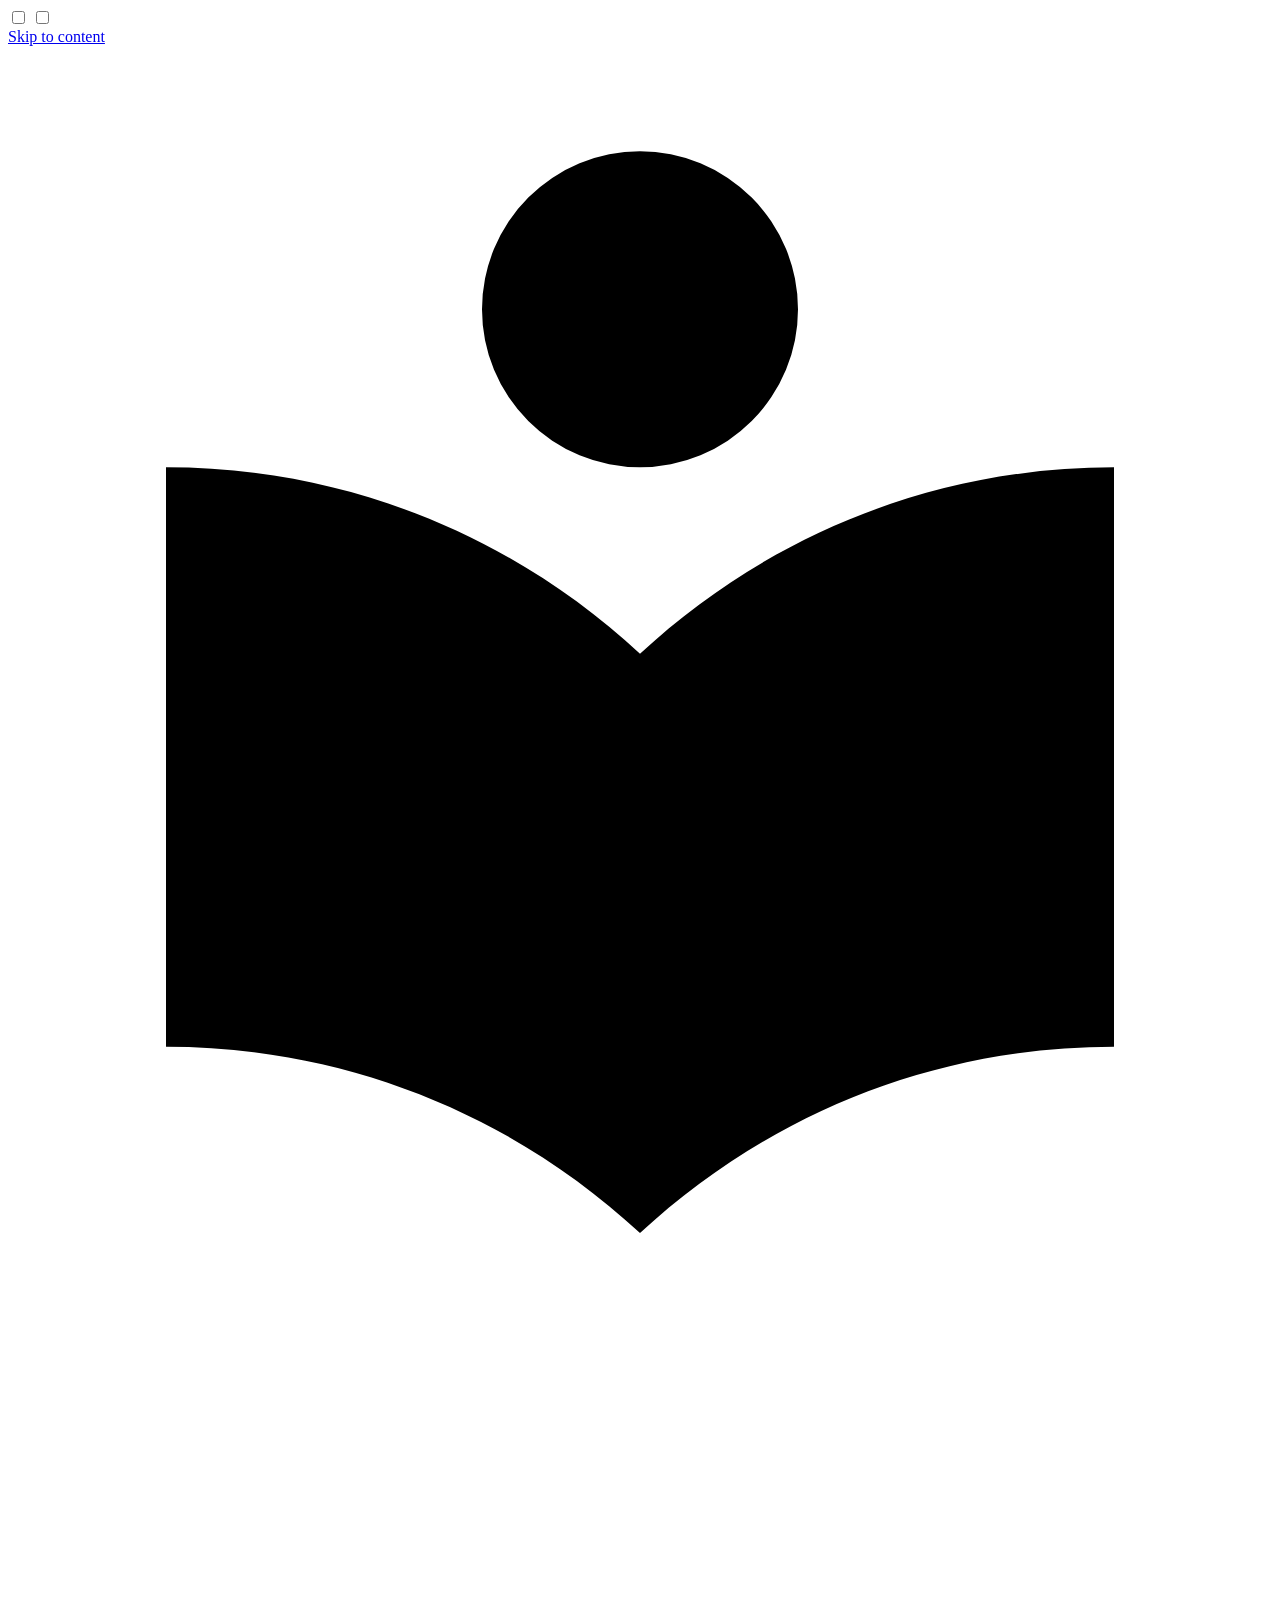
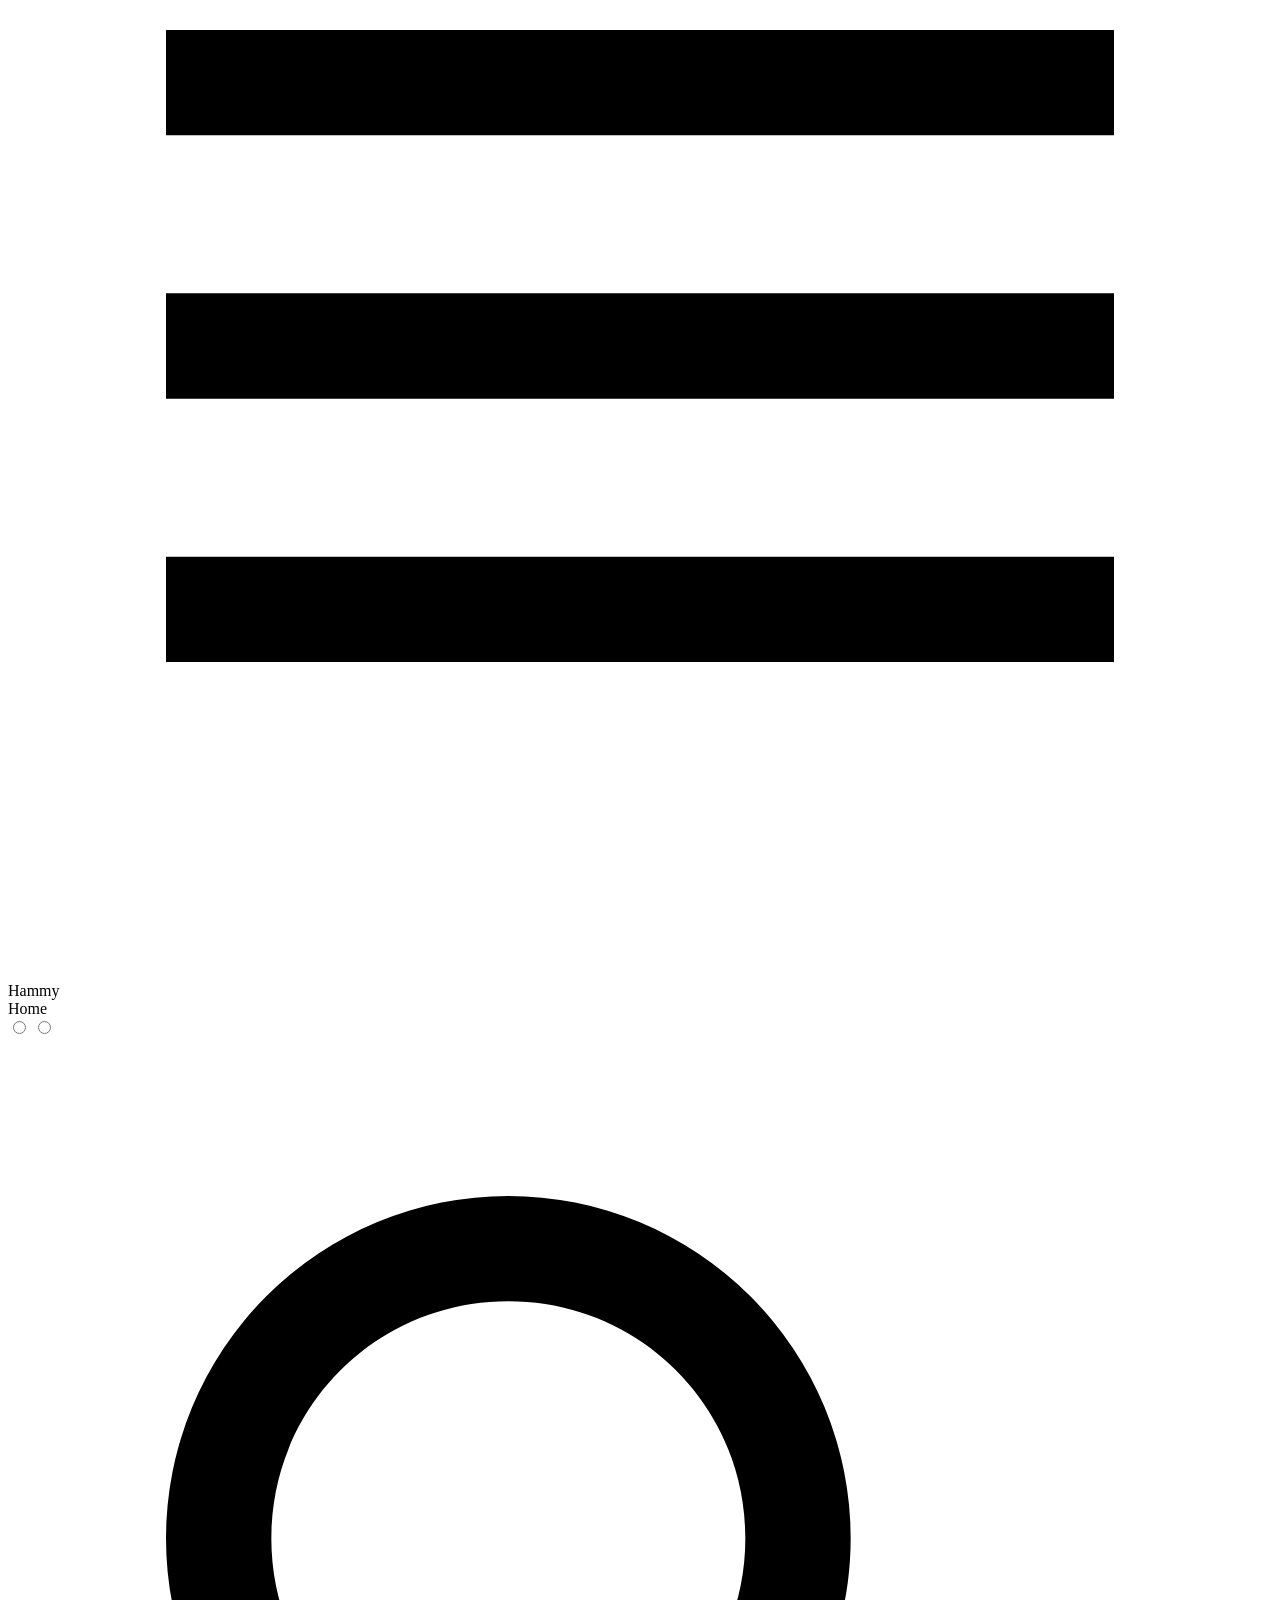
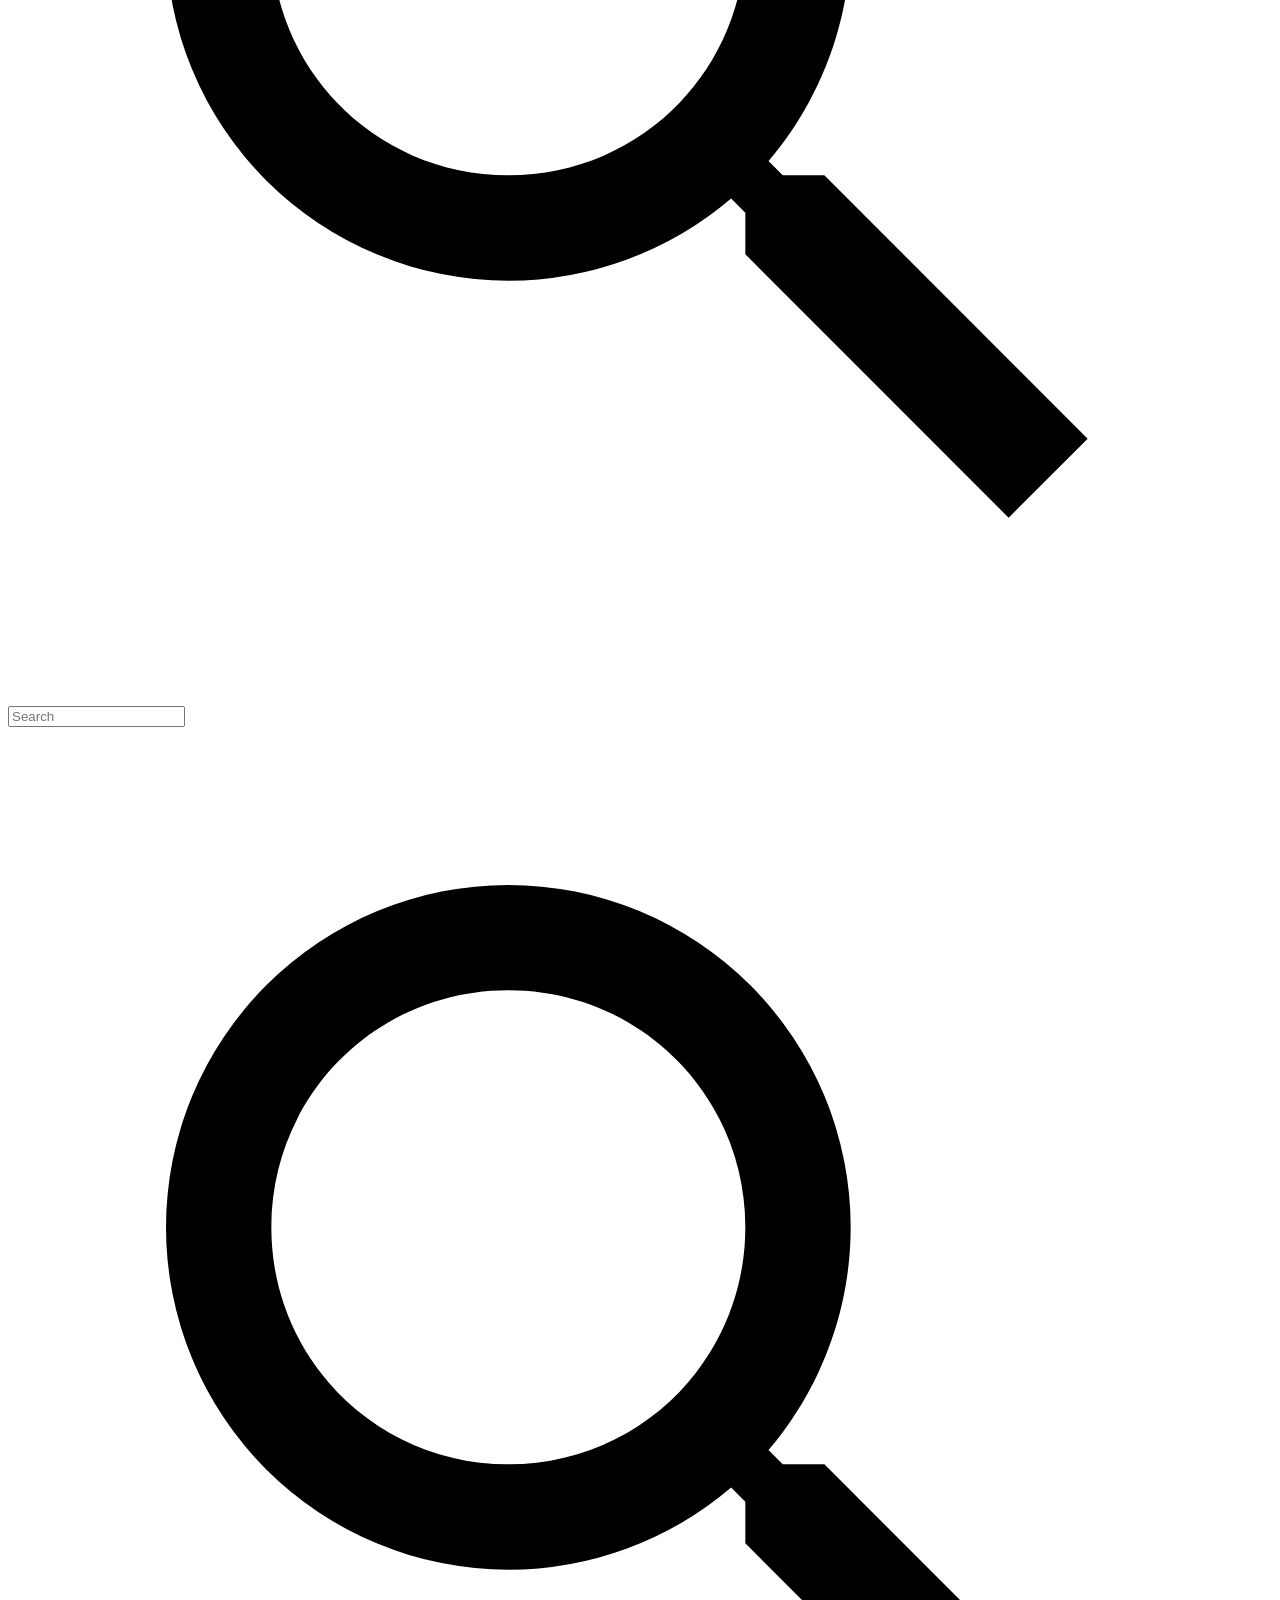
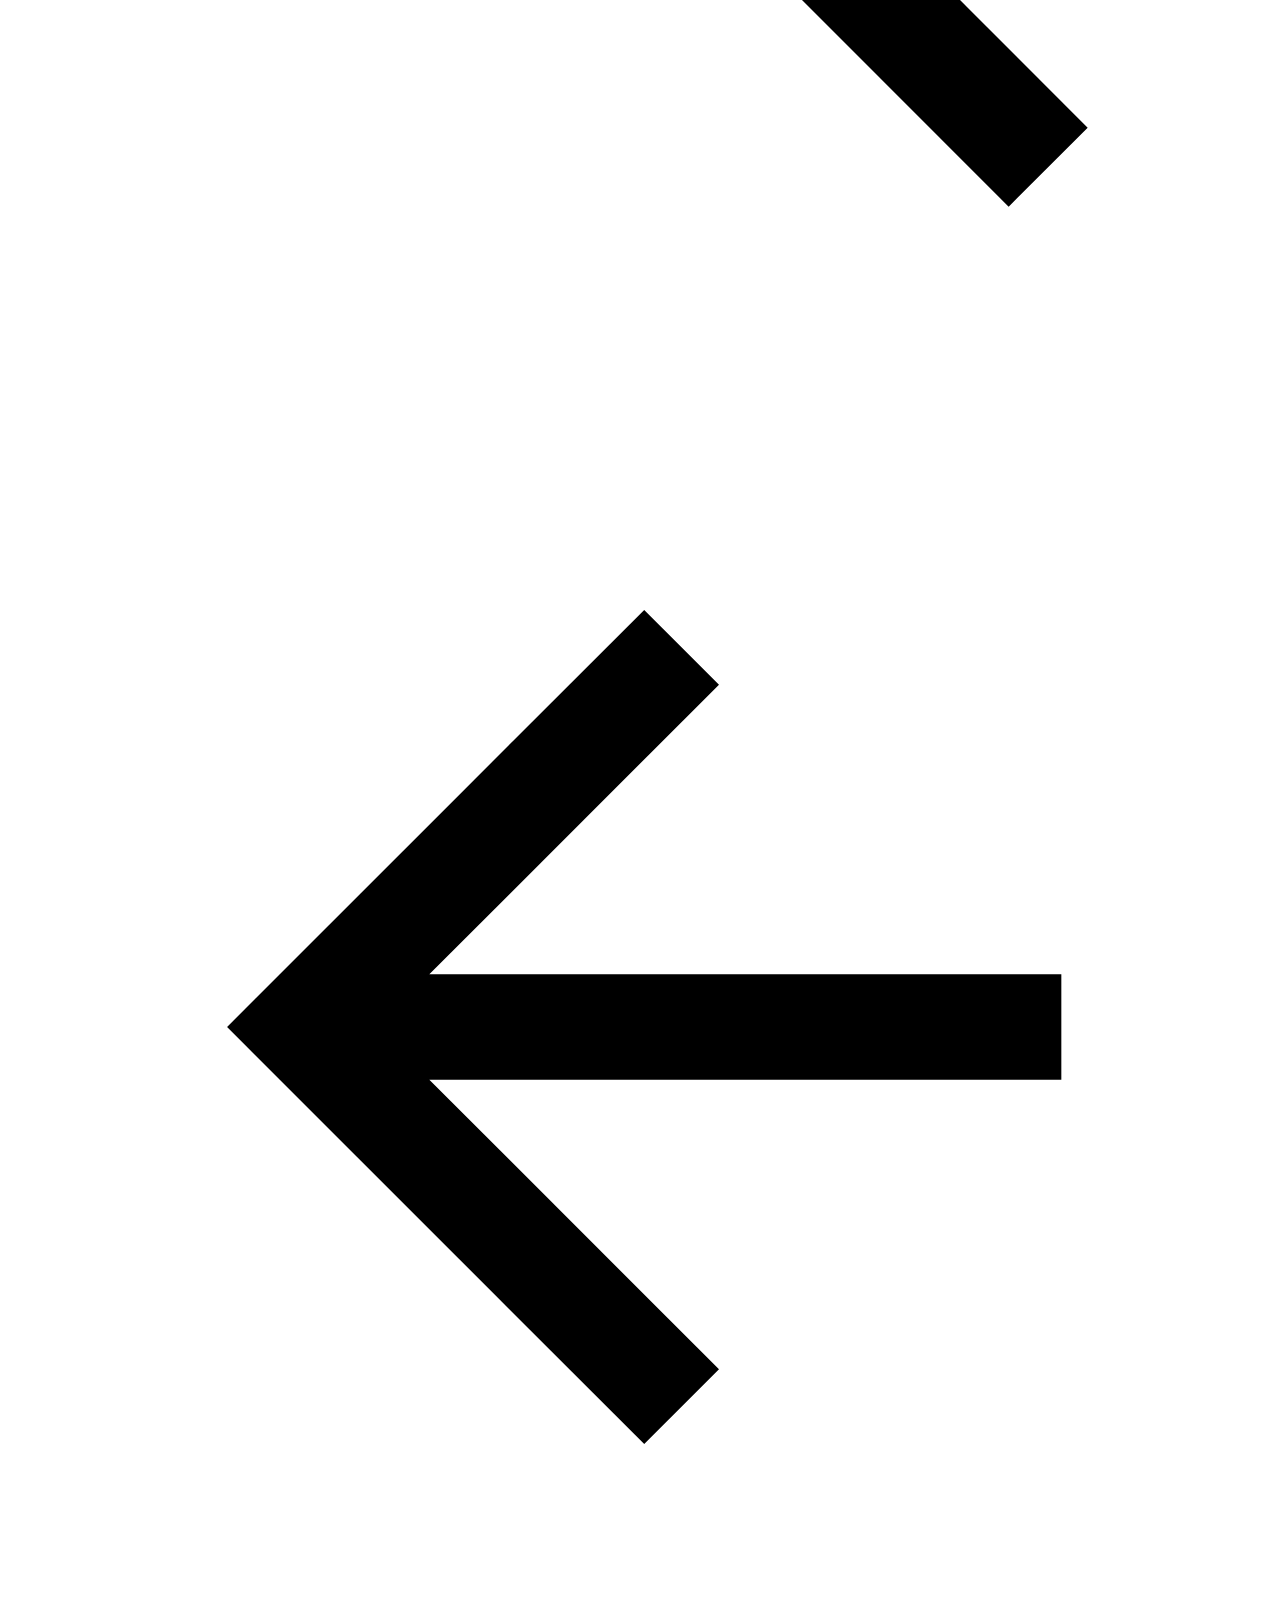
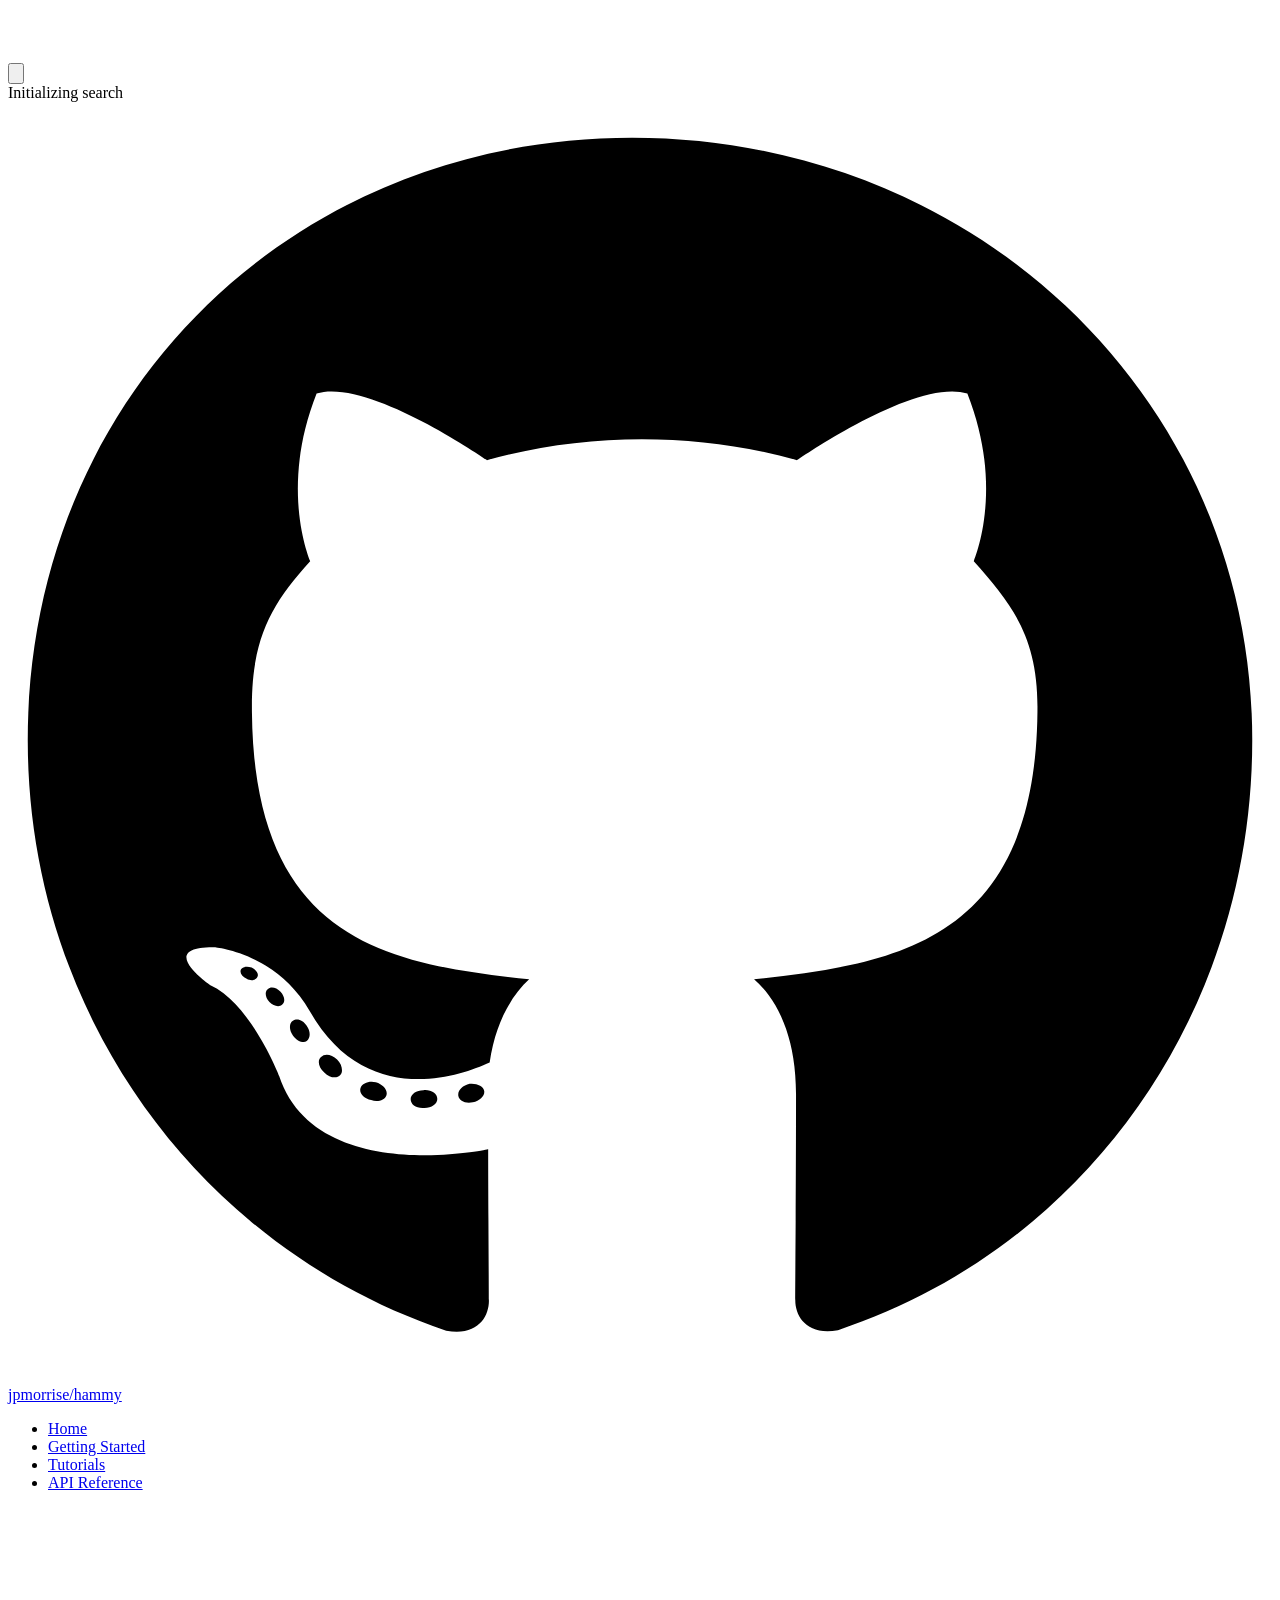
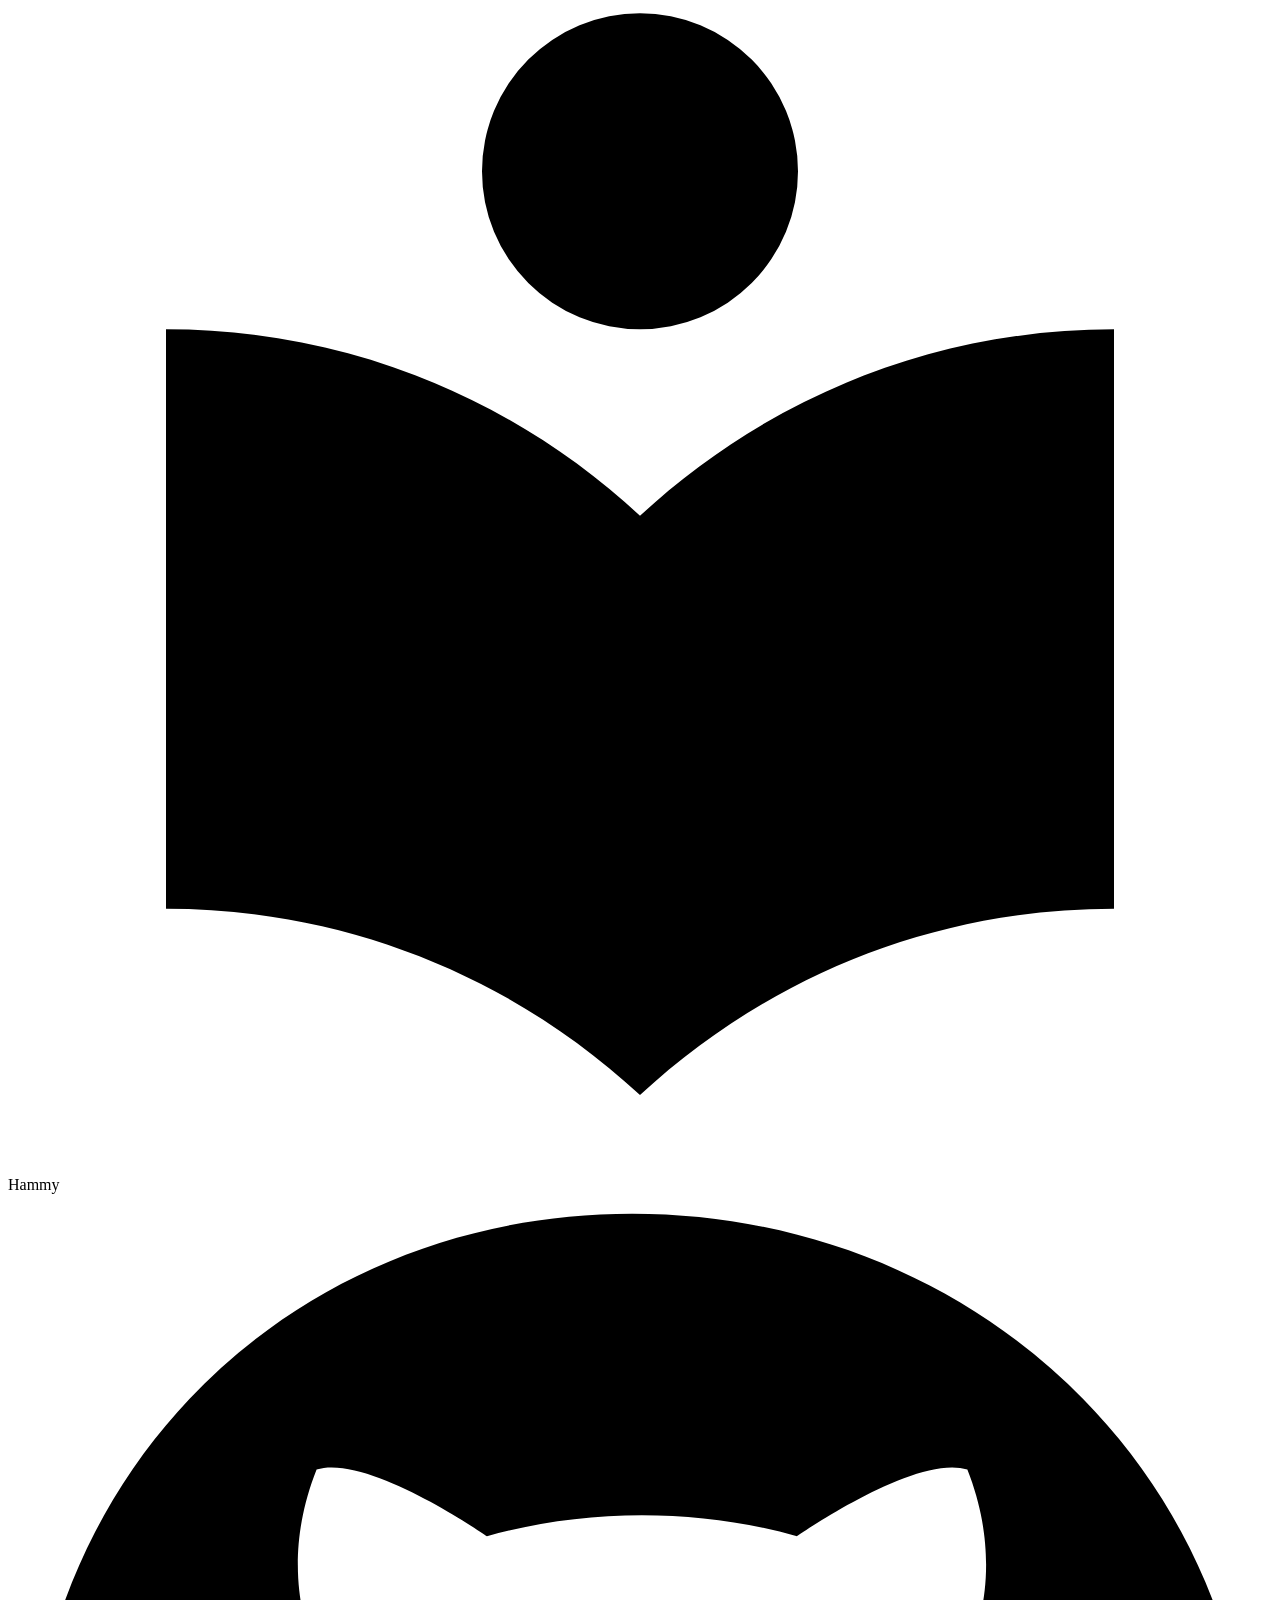
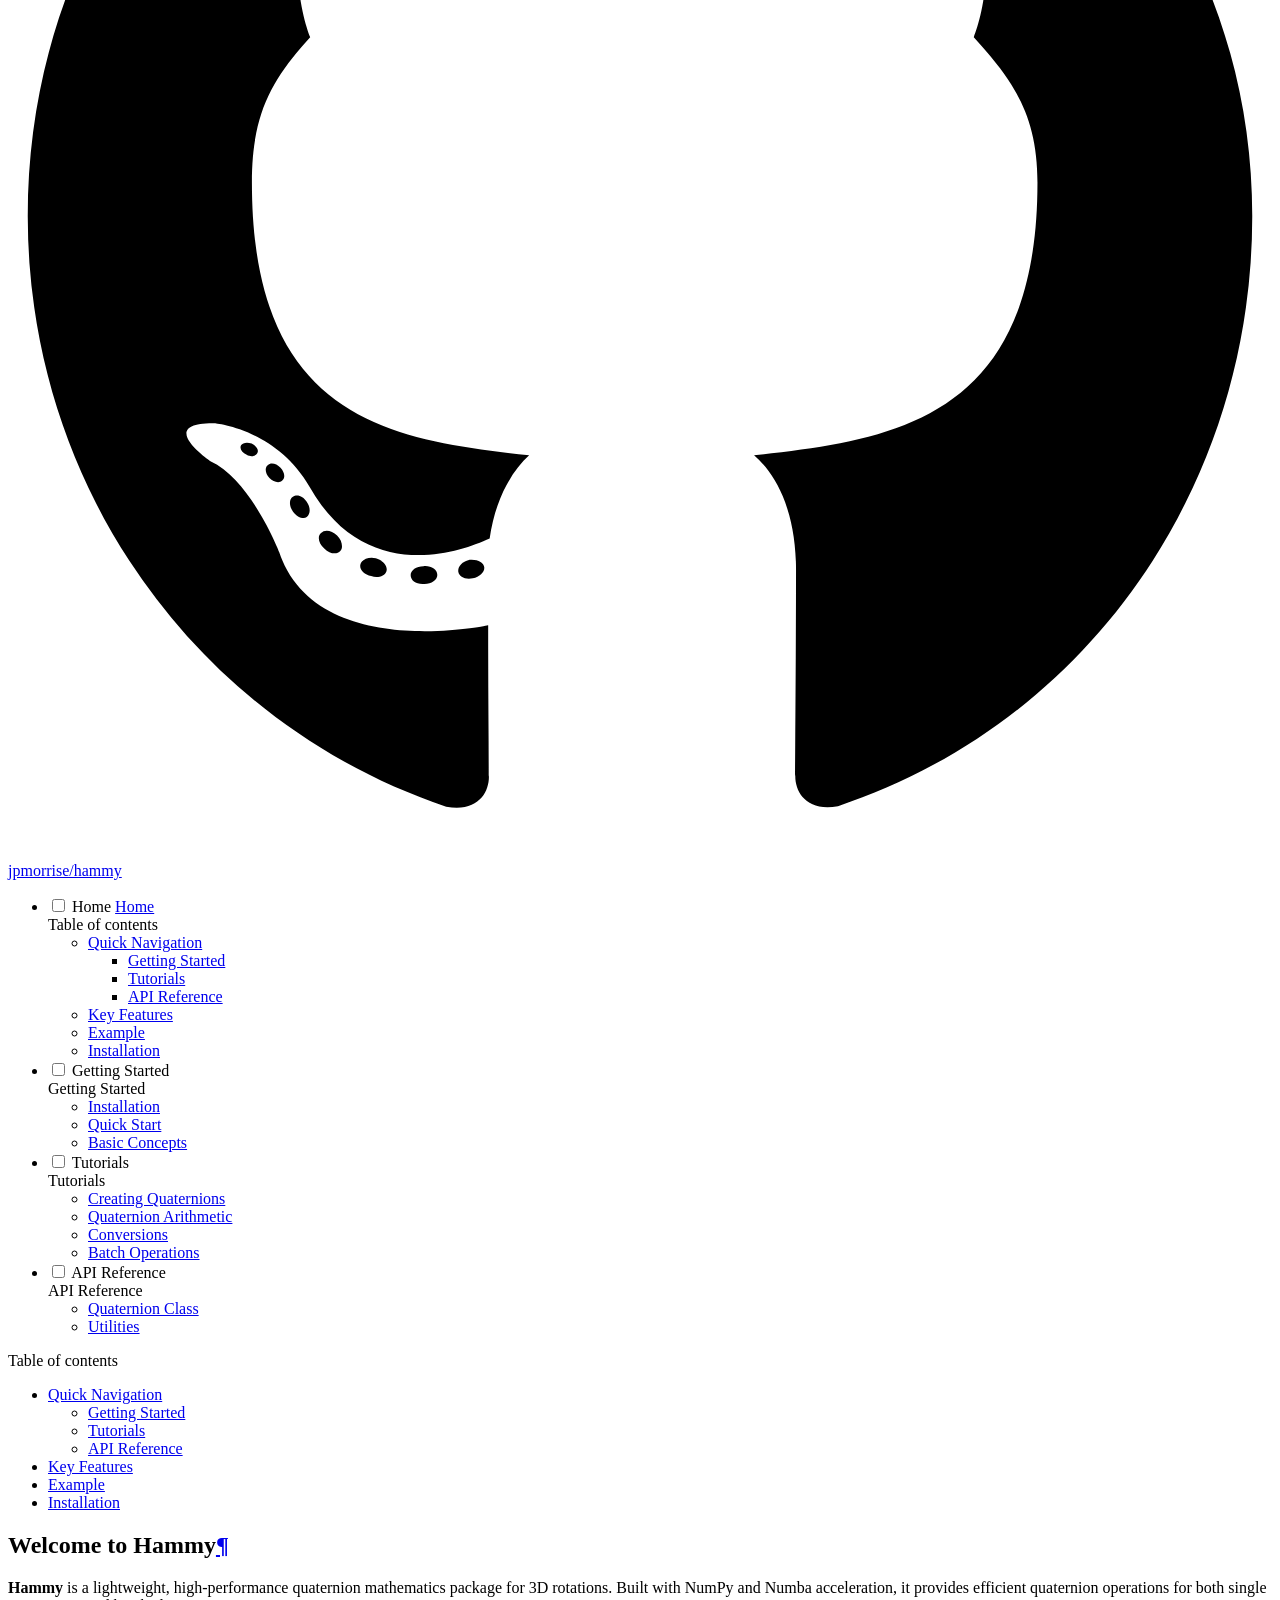
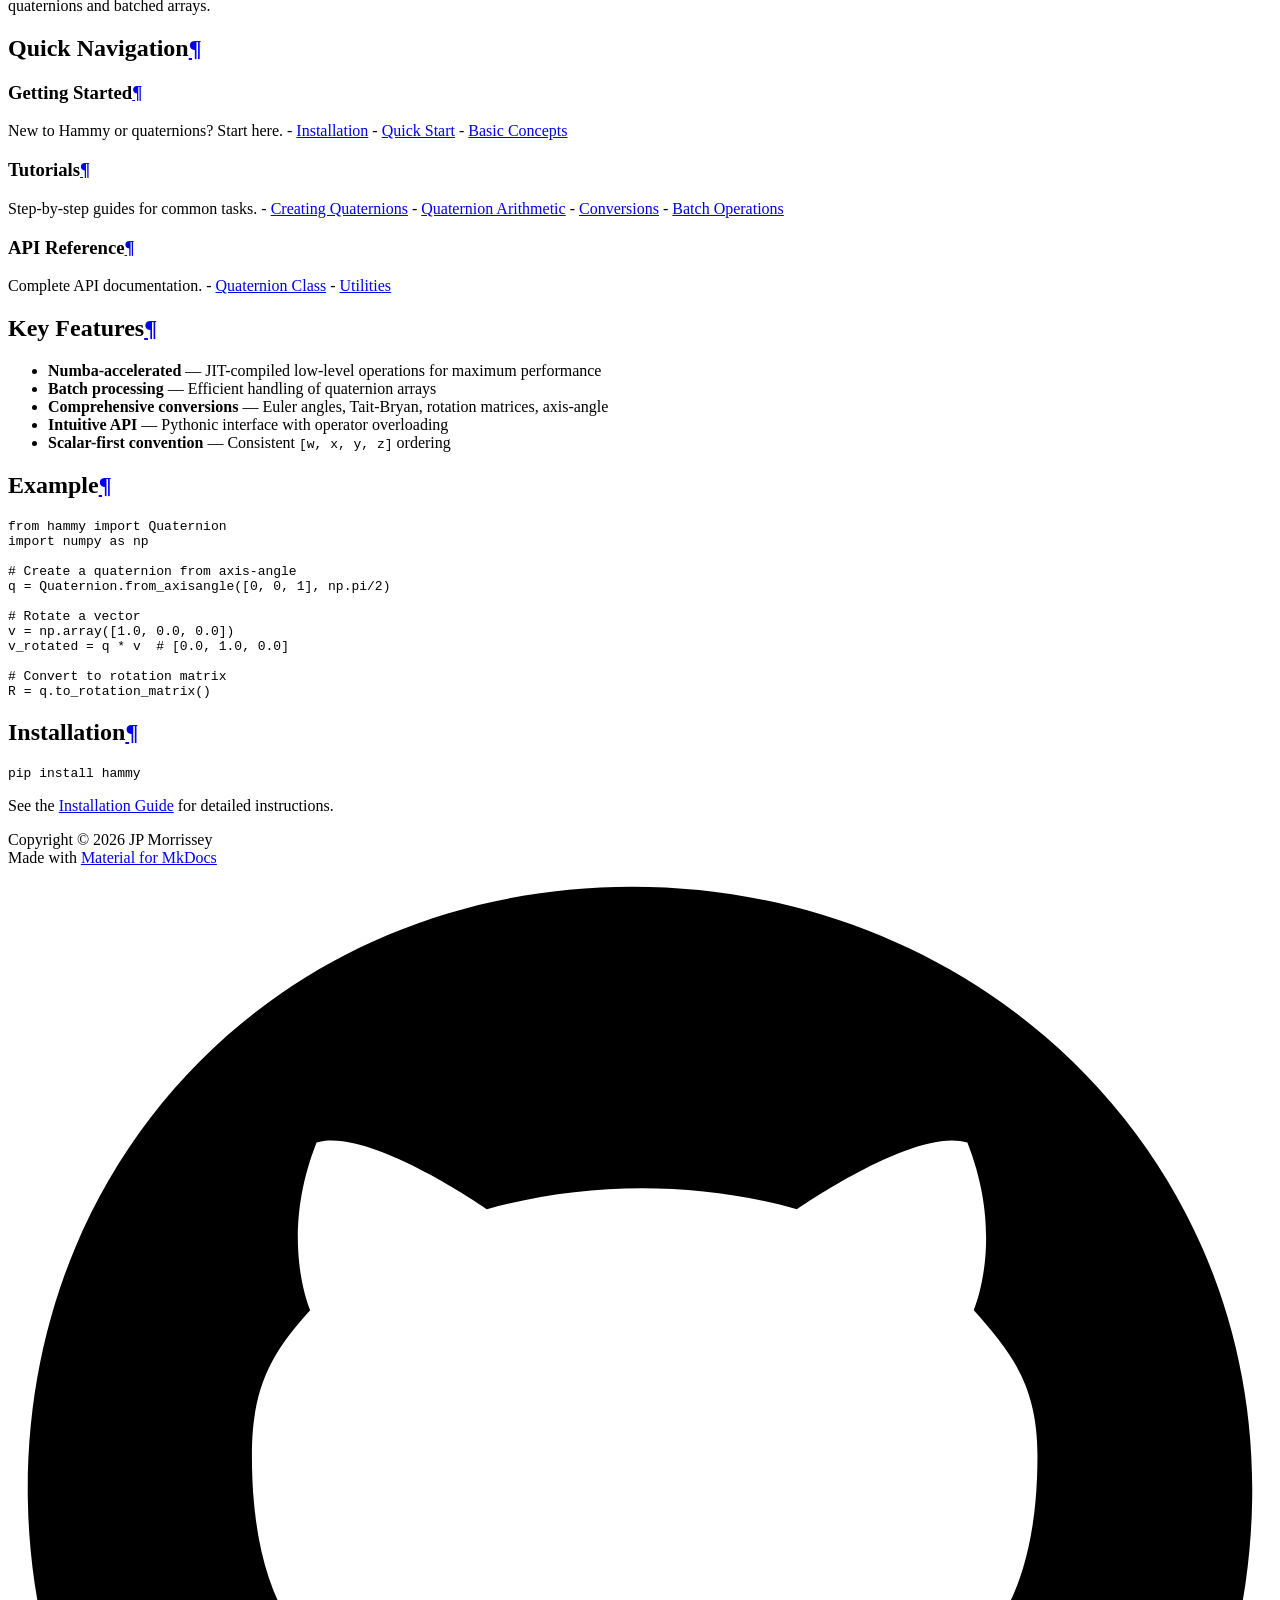
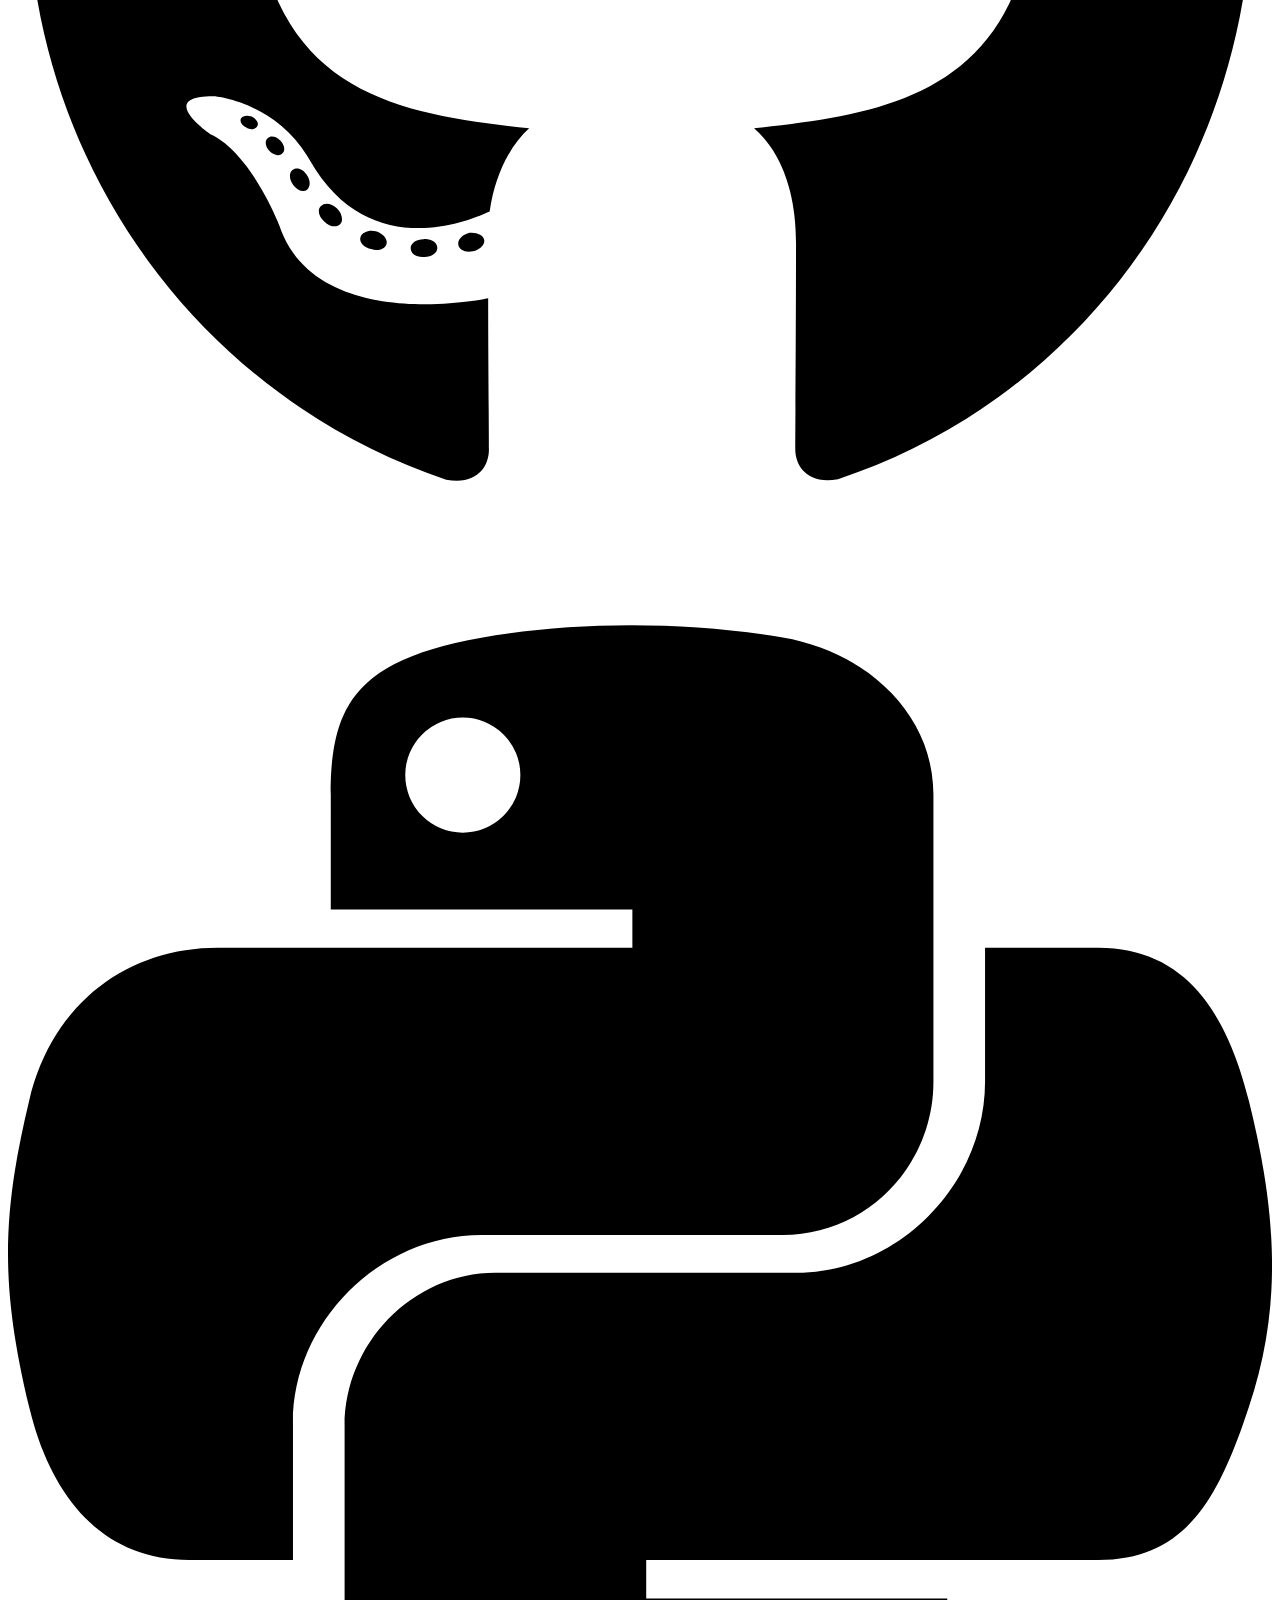
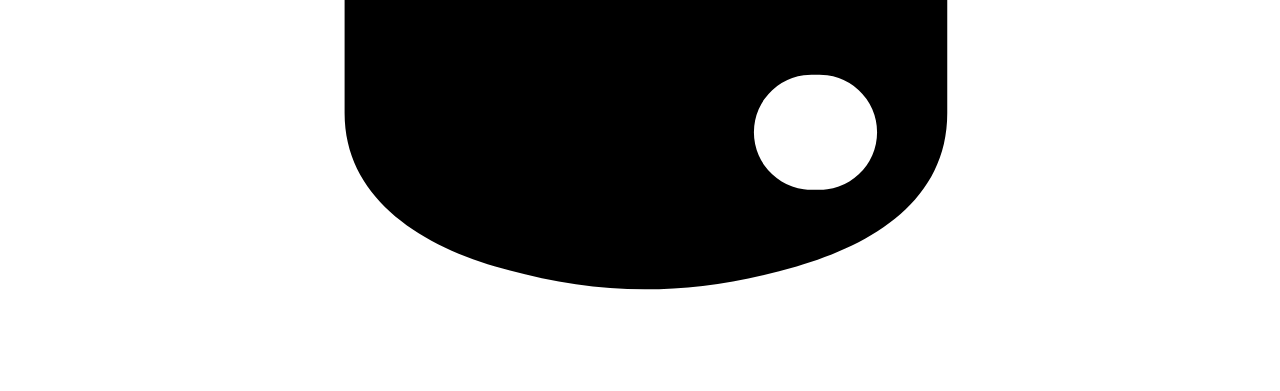
==== index.html @ e26fc9cc "deploy: 033cc20d732f0ec7bea62de86e4743456309a931" ====
<!doctype html>
<html lang="en" class="no-js">
  <head>
    
      <meta charset="utf-8">
      <meta name="viewport" content="width=device-width,initial-scale=1">
      
        <meta name="description" content="NumPy/Numba-accelerated quaternion mathematics for 3D rotations">
      
      
      
        <link rel="canonical" href="https://jpmorrise.github.io/hammy/">
      
      
      
        <link rel="next" href="getting-started/installation/">
      
      
        
      
      
      <link rel="icon" href="assets/images/favicon.png">
      <meta name="generator" content="mkdocs-1.6.1, mkdocs-material-9.8.0">
    
    
      
        <title>Hammy</title>
      
    
    
      <link rel="stylesheet" href="assets/stylesheets/main.57a0d79d.min.css">
      
        
        <link rel="stylesheet" href="assets/stylesheets/palette.fb2fffe2.min.css">
      
      


    
    
      
    
    
      
        
        
        <link rel="preconnect" href="https://fonts.gstatic.com" crossorigin>
        <link rel="stylesheet" href="https://fonts.googleapis.com/css?family=Roboto:300,300i,400,400i,700,700i%7CRoboto+Mono:400,400i,700,700i&display=fallback">
        <style>:root{--md-text-font:"Roboto";--md-code-font:"Roboto Mono"}</style>
      
    
    
      <link rel="stylesheet" href="assets/_mkdocstrings.css">
    
    <script>__md_scope=new URL(".",location),__md_hash=e=>[...e].reduce(((e,_)=>(e<<5)-e+_.charCodeAt(0)),0),__md_get=(e,_=localStorage,t=__md_scope)=>JSON.parse(_.getItem(t.pathname+"."+e)),__md_set=(e,_,t=localStorage,a=__md_scope)=>{try{t.setItem(a.pathname+"."+e,JSON.stringify(_))}catch(e){}}</script>
    
      

    
    
  </head>
  
  
    
    
      
    
    
    
    
    <body dir="ltr" data-md-color-scheme="default" data-md-color-primary="indigo" data-md-color-accent="indigo">
  
    
    <input class="md-toggle" data-md-toggle="drawer" type="checkbox" id="__drawer" autocomplete="off">
    <input class="md-toggle" data-md-toggle="search" type="checkbox" id="__search" autocomplete="off">
    <label class="md-overlay" for="__drawer"></label>
    <div data-md-component="skip">
      
        
        <a href="#welcome-to-hammy" class="md-skip">
          Skip to content
        </a>
      
    </div>
    <div data-md-component="announce">
      
    </div>
    
    
      

  

<header class="md-header md-header--shadow md-header--lifted" data-md-component="header">
  <nav class="md-header__inner md-grid" aria-label="Header">
    <a href="." title="Hammy" class="md-header__button md-logo" aria-label="Hammy" data-md-component="logo">
      
  
  <svg xmlns="http://www.w3.org/2000/svg" viewBox="0 0 24 24"><path d="M12 8a3 3 0 0 0 3-3 3 3 0 0 0-3-3 3 3 0 0 0-3 3 3 3 0 0 0 3 3m0 3.54C9.64 9.35 6.5 8 3 8v11c3.5 0 6.64 1.35 9 3.54 2.36-2.19 5.5-3.54 9-3.54V8c-3.5 0-6.64 1.35-9 3.54"/></svg>

    </a>
    <label class="md-header__button md-icon" for="__drawer">
      
      <svg xmlns="http://www.w3.org/2000/svg" viewBox="0 0 24 24"><path d="M3 6h18v2H3zm0 5h18v2H3zm0 5h18v2H3z"/></svg>
    </label>
    <div class="md-header__title" data-md-component="header-title">
      <div class="md-header__ellipsis">
        <div class="md-header__topic">
          <span class="md-ellipsis">
            Hammy
          </span>
        </div>
        <div class="md-header__topic" data-md-component="header-topic">
          <span class="md-ellipsis">
            
              Home
            
          </span>
        </div>
      </div>
    </div>
    
      
        <form class="md-header__option" data-md-component="palette">
  
    
    
    
    <input class="md-option" data-md-color-media="" data-md-color-scheme="default" data-md-color-primary="indigo" data-md-color-accent="indigo"  aria-label="Switch to dark mode"  type="radio" name="__palette" id="__palette_0">
    
      <label class="md-header__button md-icon" title="Switch to dark mode" for="__palette_1" hidden>
        <svg xmlns="http://www.w3.org/2000/svg" viewBox="0 0 24 24"><path d="M12 8a4 4 0 0 0-4 4 4 4 0 0 0 4 4 4 4 0 0 0 4-4 4 4 0 0 0-4-4m0 10a6 6 0 0 1-6-6 6 6 0 0 1 6-6 6 6 0 0 1 6 6 6 6 0 0 1-6 6m8-9.31V4h-4.69L12 .69 8.69 4H4v4.69L.69 12 4 15.31V20h4.69L12 23.31 15.31 20H20v-4.69L23.31 12z"/></svg>
      </label>
    
  
    
    
    
    <input class="md-option" data-md-color-media="" data-md-color-scheme="slate" data-md-color-primary="indigo" data-md-color-accent="indigo"  aria-label="Switch to light mode"  type="radio" name="__palette" id="__palette_1">
    
      <label class="md-header__button md-icon" title="Switch to light mode" for="__palette_0" hidden>
        <svg xmlns="http://www.w3.org/2000/svg" viewBox="0 0 24 24"><path d="M12 18c-.89 0-1.74-.2-2.5-.55C11.56 16.5 13 14.42 13 12s-1.44-4.5-3.5-5.45C10.26 6.2 11.11 6 12 6a6 6 0 0 1 6 6 6 6 0 0 1-6 6m8-9.31V4h-4.69L12 .69 8.69 4H4v4.69L.69 12 4 15.31V20h4.69L12 23.31 15.31 20H20v-4.69L23.31 12z"/></svg>
      </label>
    
  
</form>
      
    
    
      <script>var palette=__md_get("__palette");if(palette&&palette.color){if("(prefers-color-scheme)"===palette.color.media){var media=matchMedia("(prefers-color-scheme: light)"),input=document.querySelector(media.matches?"[data-md-color-media='(prefers-color-scheme: light)']":"[data-md-color-media='(prefers-color-scheme: dark)']");palette.color.media=input.getAttribute("data-md-color-media"),palette.color.scheme=input.getAttribute("data-md-color-scheme"),palette.color.primary=input.getAttribute("data-md-color-primary"),palette.color.accent=input.getAttribute("data-md-color-accent")}for(var[key,value]of Object.entries(palette.color))document.body.setAttribute("data-md-color-"+key,value)}</script>
    
    
    
      
      
        <label class="md-header__button md-icon" for="__search">
          
          <svg xmlns="http://www.w3.org/2000/svg" viewBox="0 0 24 24"><path d="M9.5 3A6.5 6.5 0 0 1 16 9.5c0 1.61-.59 3.09-1.56 4.23l.27.27h.79l5 5-1.5 1.5-5-5v-.79l-.27-.27A6.52 6.52 0 0 1 9.5 16 6.5 6.5 0 0 1 3 9.5 6.5 6.5 0 0 1 9.5 3m0 2C7 5 5 7 5 9.5S7 14 9.5 14 14 12 14 9.5 12 5 9.5 5"/></svg>
        </label>
        <div class="md-search" data-md-component="search" role="dialog">
  <label class="md-search__overlay" for="__search"></label>
  <div class="md-search__inner" role="search">
    <form class="md-search__form" name="search">
      <input type="text" class="md-search__input" name="query" aria-label="Search" placeholder="Search" autocapitalize="off" autocorrect="off" autocomplete="off" spellcheck="false" data-md-component="search-query" required>
      <label class="md-search__icon md-icon" for="__search">
        
        <svg xmlns="http://www.w3.org/2000/svg" viewBox="0 0 24 24"><path d="M9.5 3A6.5 6.5 0 0 1 16 9.5c0 1.61-.59 3.09-1.56 4.23l.27.27h.79l5 5-1.5 1.5-5-5v-.79l-.27-.27A6.52 6.52 0 0 1 9.5 16 6.5 6.5 0 0 1 3 9.5 6.5 6.5 0 0 1 9.5 3m0 2C7 5 5 7 5 9.5S7 14 9.5 14 14 12 14 9.5 12 5 9.5 5"/></svg>
        
        <svg xmlns="http://www.w3.org/2000/svg" viewBox="0 0 24 24"><path d="M20 11v2H8l5.5 5.5-1.42 1.42L4.16 12l7.92-7.92L13.5 5.5 8 11z"/></svg>
      </label>
      <nav class="md-search__options" aria-label="Search">
        
        <button type="reset" class="md-search__icon md-icon" title="Clear" aria-label="Clear" tabindex="-1">
          
          <svg xmlns="http://www.w3.org/2000/svg" viewBox="0 0 24 24"><path d="M19 6.41 17.59 5 12 10.59 6.41 5 5 6.41 10.59 12 5 17.59 6.41 19 12 13.41 17.59 19 19 17.59 13.41 12z"/></svg>
        </button>
      </nav>
      
        <div class="md-search__suggest" data-md-component="search-suggest"></div>
      
    </form>
    <div class="md-search__output">
      <div class="md-search__scrollwrap" tabindex="0" data-md-scrollfix>
        <div class="md-search-result" data-md-component="search-result">
          <div class="md-search-result__meta">
            Initializing search
          </div>
          <ol class="md-search-result__list" role="presentation"></ol>
        </div>
      </div>
    </div>
  </div>
</div>
      
    
    
      <div class="md-header__source">
        <a href="https://github.com/jpmorrise/hammy" title="Go to repository" class="md-source" data-md-component="source">
  <div class="md-source__icon md-icon">
    
    <svg xmlns="http://www.w3.org/2000/svg" viewBox="0 0 512 512"><!--! Font Awesome Free 7.1.0 by @fontawesome - https://fontawesome.com License - https://fontawesome.com/license/free (Icons: CC BY 4.0, Fonts: SIL OFL 1.1, Code: MIT License) Copyright 2025 Fonticons, Inc.--><path d="M173.9 397.4c0 2-2.3 3.6-5.2 3.6-3.3.3-5.6-1.3-5.6-3.6 0-2 2.3-3.6 5.2-3.6 3-.3 5.6 1.3 5.6 3.6m-31.1-4.5c-.7 2 1.3 4.3 4.3 4.9 2.6 1 5.6 0 6.2-2s-1.3-4.3-4.3-5.2c-2.6-.7-5.5.3-6.2 2.3m44.2-1.7c-2.9.7-4.9 2.6-4.6 4.9.3 2 2.9 3.3 5.9 2.6 2.9-.7 4.9-2.6 4.6-4.6-.3-1.9-3-3.2-5.9-2.9M252.8 8C114.1 8 8 113.3 8 252c0 110.9 69.8 205.8 169.5 239.2 12.8 2.3 17.3-5.6 17.3-12.1 0-6.2-.3-40.4-.3-61.4 0 0-70 15-84.7-29.8 0 0-11.4-29.1-27.8-36.6 0 0-22.9-15.7 1.6-15.4 0 0 24.9 2 38.6 25.8 21.9 38.6 58.6 27.5 72.9 20.9 2.3-16 8.8-27.1 16-33.7-55.9-6.2-112.3-14.3-112.3-110.5 0-27.5 7.6-41.3 23.6-58.9-2.6-6.5-11.1-33.3 2.6-67.9 20.9-6.5 69 27 69 27 20-5.6 41.5-8.5 62.8-8.5s42.8 2.9 62.8 8.5c0 0 48.1-33.6 69-27 13.7 34.7 5.2 61.4 2.6 67.9 16 17.7 25.8 31.5 25.8 58.9 0 96.5-58.9 104.2-114.8 110.5 9.2 7.9 17 22.9 17 46.4 0 33.7-.3 75.4-.3 83.6 0 6.5 4.6 14.4 17.3 12.1C436.2 457.8 504 362.9 504 252 504 113.3 391.5 8 252.8 8M105.2 352.9c-1.3 1-1 3.3.7 5.2 1.6 1.6 3.9 2.3 5.2 1 1.3-1 1-3.3-.7-5.2-1.6-1.6-3.9-2.3-5.2-1m-10.8-8.1c-.7 1.3.3 2.9 2.3 3.9 1.6 1 3.6.7 4.3-.7.7-1.3-.3-2.9-2.3-3.9-2-.6-3.6-.3-4.3.7m32.4 35.6c-1.6 1.3-1 4.3 1.3 6.2 2.3 2.3 5.2 2.6 6.5 1 1.3-1.3.7-4.3-1.3-6.2-2.2-2.3-5.2-2.6-6.5-1m-11.4-14.7c-1.6 1-1.6 3.6 0 5.9s4.3 3.3 5.6 2.3c1.6-1.3 1.6-3.9 0-6.2-1.4-2.3-4-3.3-5.6-2"/></svg>
  </div>
  <div class="md-source__repository">
    jpmorrise/hammy
  </div>
</a>
      </div>
    
  </nav>
  
    
      
<nav class="md-tabs" aria-label="Tabs" data-md-component="tabs">
  <div class="md-grid">
    <ul class="md-tabs__list">
      
        
  
  
  
    
  
  
    <li class="md-tabs__item md-tabs__item--active">
      <a href="." class="md-tabs__link">
        
  
  
    
  
  Home

      </a>
    </li>
  

      
        
  
  
  
  
    
    
      <li class="md-tabs__item">
        <a href="getting-started/installation/" class="md-tabs__link">
          
  
  
    
  
  Getting Started

        </a>
      </li>
    
  

      
        
  
  
  
  
    
    
      <li class="md-tabs__item">
        <a href="tutorials/creating-quaternions/" class="md-tabs__link">
          
  
  
    
  
  Tutorials

        </a>
      </li>
    
  

      
        
  
  
  
  
    
    
      <li class="md-tabs__item">
        <a href="reference/quaternion/" class="md-tabs__link">
          
  
  
    
  
  API Reference

        </a>
      </li>
    
  

      
    </ul>
  </div>
</nav>
    
  
</header>
    
    <div class="md-container" data-md-component="container">
      
      
        
      
      <main class="md-main" data-md-component="main">
        <div class="md-main__inner md-grid">
          
            
              
              <div class="md-sidebar md-sidebar--primary" data-md-component="sidebar" data-md-type="navigation" >
                <div class="md-sidebar__scrollwrap">
                  <div class="md-sidebar__inner">
                    


  


<nav class="md-nav md-nav--primary md-nav--lifted" aria-label="Navigation" data-md-level="0">
  <label class="md-nav__title" for="__drawer">
    <a href="." title="Hammy" class="md-nav__button md-logo" aria-label="Hammy" data-md-component="logo">
      
  
  <svg xmlns="http://www.w3.org/2000/svg" viewBox="0 0 24 24"><path d="M12 8a3 3 0 0 0 3-3 3 3 0 0 0-3-3 3 3 0 0 0-3 3 3 3 0 0 0 3 3m0 3.54C9.64 9.35 6.5 8 3 8v11c3.5 0 6.64 1.35 9 3.54 2.36-2.19 5.5-3.54 9-3.54V8c-3.5 0-6.64 1.35-9 3.54"/></svg>

    </a>
    Hammy
  </label>
  
    <div class="md-nav__source">
      <a href="https://github.com/jpmorrise/hammy" title="Go to repository" class="md-source" data-md-component="source">
  <div class="md-source__icon md-icon">
    
    <svg xmlns="http://www.w3.org/2000/svg" viewBox="0 0 512 512"><!--! Font Awesome Free 7.1.0 by @fontawesome - https://fontawesome.com License - https://fontawesome.com/license/free (Icons: CC BY 4.0, Fonts: SIL OFL 1.1, Code: MIT License) Copyright 2025 Fonticons, Inc.--><path d="M173.9 397.4c0 2-2.3 3.6-5.2 3.6-3.3.3-5.6-1.3-5.6-3.6 0-2 2.3-3.6 5.2-3.6 3-.3 5.6 1.3 5.6 3.6m-31.1-4.5c-.7 2 1.3 4.3 4.3 4.9 2.6 1 5.6 0 6.2-2s-1.3-4.3-4.3-5.2c-2.6-.7-5.5.3-6.2 2.3m44.2-1.7c-2.9.7-4.9 2.6-4.6 4.9.3 2 2.9 3.3 5.9 2.6 2.9-.7 4.9-2.6 4.6-4.6-.3-1.9-3-3.2-5.9-2.9M252.8 8C114.1 8 8 113.3 8 252c0 110.9 69.8 205.8 169.5 239.2 12.8 2.3 17.3-5.6 17.3-12.1 0-6.2-.3-40.4-.3-61.4 0 0-70 15-84.7-29.8 0 0-11.4-29.1-27.8-36.6 0 0-22.9-15.7 1.6-15.4 0 0 24.9 2 38.6 25.8 21.9 38.6 58.6 27.5 72.9 20.9 2.3-16 8.8-27.1 16-33.7-55.9-6.2-112.3-14.3-112.3-110.5 0-27.5 7.6-41.3 23.6-58.9-2.6-6.5-11.1-33.3 2.6-67.9 20.9-6.5 69 27 69 27 20-5.6 41.5-8.5 62.8-8.5s42.8 2.9 62.8 8.5c0 0 48.1-33.6 69-27 13.7 34.7 5.2 61.4 2.6 67.9 16 17.7 25.8 31.5 25.8 58.9 0 96.5-58.9 104.2-114.8 110.5 9.2 7.9 17 22.9 17 46.4 0 33.7-.3 75.4-.3 83.6 0 6.5 4.6 14.4 17.3 12.1C436.2 457.8 504 362.9 504 252 504 113.3 391.5 8 252.8 8M105.2 352.9c-1.3 1-1 3.3.7 5.2 1.6 1.6 3.9 2.3 5.2 1 1.3-1 1-3.3-.7-5.2-1.6-1.6-3.9-2.3-5.2-1m-10.8-8.1c-.7 1.3.3 2.9 2.3 3.9 1.6 1 3.6.7 4.3-.7.7-1.3-.3-2.9-2.3-3.9-2-.6-3.6-.3-4.3.7m32.4 35.6c-1.6 1.3-1 4.3 1.3 6.2 2.3 2.3 5.2 2.6 6.5 1 1.3-1.3.7-4.3-1.3-6.2-2.2-2.3-5.2-2.6-6.5-1m-11.4-14.7c-1.6 1-1.6 3.6 0 5.9s4.3 3.3 5.6 2.3c1.6-1.3 1.6-3.9 0-6.2-1.4-2.3-4-3.3-5.6-2"/></svg>
  </div>
  <div class="md-source__repository">
    jpmorrise/hammy
  </div>
</a>
    </div>
  
  <ul class="md-nav__list" data-md-scrollfix>
    
      
      
  
  
    
  
  
  
    <li class="md-nav__item md-nav__item--active">
      
      <input class="md-nav__toggle md-toggle" type="checkbox" id="__toc">
      
      
        
      
      
        <label class="md-nav__link md-nav__link--active" for="__toc">
          
  
  
  <span class="md-ellipsis">
    
  
    Home
  

    
  </span>
  
  

          <span class="md-nav__icon md-icon"></span>
        </label>
      
      <a href="." class="md-nav__link md-nav__link--active">
        
  
  
  <span class="md-ellipsis">
    
  
    Home
  

    
  </span>
  
  

      </a>
      
        

<nav class="md-nav md-nav--secondary" aria-label="Table of contents">
  
  
  
    
  
  
    <label class="md-nav__title" for="__toc">
      <span class="md-nav__icon md-icon"></span>
      Table of contents
    </label>
    <ul class="md-nav__list" data-md-component="toc" data-md-scrollfix>
      
        <li class="md-nav__item">
  <a href="#quick-navigation" class="md-nav__link">
    <span class="md-ellipsis">
      
        Quick Navigation
      
    </span>
  </a>
  
    <nav class="md-nav" aria-label="Quick Navigation">
      <ul class="md-nav__list">
        
          <li class="md-nav__item">
  <a href="#getting-started" class="md-nav__link">
    <span class="md-ellipsis">
      
        Getting Started
      
    </span>
  </a>
  
</li>
        
          <li class="md-nav__item">
  <a href="#tutorials" class="md-nav__link">
    <span class="md-ellipsis">
      
        Tutorials
      
    </span>
  </a>
  
</li>
        
          <li class="md-nav__item">
  <a href="#api-reference" class="md-nav__link">
    <span class="md-ellipsis">
      
        API Reference
      
    </span>
  </a>
  
</li>
        
      </ul>
    </nav>
  
</li>
      
        <li class="md-nav__item">
  <a href="#key-features" class="md-nav__link">
    <span class="md-ellipsis">
      
        Key Features
      
    </span>
  </a>
  
</li>
      
        <li class="md-nav__item">
  <a href="#example" class="md-nav__link">
    <span class="md-ellipsis">
      
        Example
      
    </span>
  </a>
  
</li>
      
        <li class="md-nav__item">
  <a href="#installation" class="md-nav__link">
    <span class="md-ellipsis">
      
        Installation
      
    </span>
  </a>
  
</li>
      
    </ul>
  
</nav>
      
    </li>
  

    
      
      
  
  
  
  
    
    
      
        
      
        
      
        
      
    
    
    
      
      
        
      
    
    
    <li class="md-nav__item md-nav__item--nested">
      
        
        
          
        
        <input class="md-nav__toggle md-toggle md-toggle--indeterminate" type="checkbox" id="__nav_2" >
        
          
          <label class="md-nav__link" for="__nav_2" id="__nav_2_label" tabindex="0">
            
  
  
  <span class="md-ellipsis">
    
  
    Getting Started
  

    
  </span>
  
  

            <span class="md-nav__icon md-icon"></span>
          </label>
        
        <nav class="md-nav" data-md-level="1" aria-labelledby="__nav_2_label" aria-expanded="false">
          <label class="md-nav__title" for="__nav_2">
            <span class="md-nav__icon md-icon"></span>
            
  
    Getting Started
  

          </label>
          <ul class="md-nav__list" data-md-scrollfix>
            
              
                
  
  
  
  
    <li class="md-nav__item">
      <a href="getting-started/installation/" class="md-nav__link">
        
  
  
  <span class="md-ellipsis">
    
  
    Installation
  

    
  </span>
  
  

      </a>
    </li>
  

              
            
              
                
  
  
  
  
    <li class="md-nav__item">
      <a href="getting-started/quick-start/" class="md-nav__link">
        
  
  
  <span class="md-ellipsis">
    
  
    Quick Start
  

    
  </span>
  
  

      </a>
    </li>
  

              
            
              
                
  
  
  
  
    <li class="md-nav__item">
      <a href="getting-started/concepts/" class="md-nav__link">
        
  
  
  <span class="md-ellipsis">
    
  
    Basic Concepts
  

    
  </span>
  
  

      </a>
    </li>
  

              
            
          </ul>
        </nav>
      
    </li>
  

    
      
      
  
  
  
  
    
    
      
        
      
        
      
        
      
        
      
    
    
    
      
      
        
      
    
    
    <li class="md-nav__item md-nav__item--nested">
      
        
        
          
        
        <input class="md-nav__toggle md-toggle md-toggle--indeterminate" type="checkbox" id="__nav_3" >
        
          
          <label class="md-nav__link" for="__nav_3" id="__nav_3_label" tabindex="0">
            
  
  
  <span class="md-ellipsis">
    
  
    Tutorials
  

    
  </span>
  
  

            <span class="md-nav__icon md-icon"></span>
          </label>
        
        <nav class="md-nav" data-md-level="1" aria-labelledby="__nav_3_label" aria-expanded="false">
          <label class="md-nav__title" for="__nav_3">
            <span class="md-nav__icon md-icon"></span>
            
  
    Tutorials
  

          </label>
          <ul class="md-nav__list" data-md-scrollfix>
            
              
                
  
  
  
  
    <li class="md-nav__item">
      <a href="tutorials/creating-quaternions/" class="md-nav__link">
        
  
  
  <span class="md-ellipsis">
    
  
    Creating Quaternions
  

    
  </span>
  
  

      </a>
    </li>
  

              
            
              
                
  
  
  
  
    <li class="md-nav__item">
      <a href="tutorials/arithmetic/" class="md-nav__link">
        
  
  
  <span class="md-ellipsis">
    
  
    Quaternion Arithmetic
  

    
  </span>
  
  

      </a>
    </li>
  

              
            
              
                
  
  
  
  
    <li class="md-nav__item">
      <a href="tutorials/conversions/" class="md-nav__link">
        
  
  
  <span class="md-ellipsis">
    
  
    Conversions
  

    
  </span>
  
  

      </a>
    </li>
  

              
            
              
                
  
  
  
  
    <li class="md-nav__item">
      <a href="tutorials/batch-operations/" class="md-nav__link">
        
  
  
  <span class="md-ellipsis">
    
  
    Batch Operations
  

    
  </span>
  
  

      </a>
    </li>
  

              
            
          </ul>
        </nav>
      
    </li>
  

    
      
      
  
  
  
  
    
    
      
        
      
        
      
    
    
    
      
      
        
      
    
    
    <li class="md-nav__item md-nav__item--nested">
      
        
        
          
        
        <input class="md-nav__toggle md-toggle md-toggle--indeterminate" type="checkbox" id="__nav_4" >
        
          
          <label class="md-nav__link" for="__nav_4" id="__nav_4_label" tabindex="0">
            
  
  
  <span class="md-ellipsis">
    
  
    API Reference
  

    
  </span>
  
  

            <span class="md-nav__icon md-icon"></span>
          </label>
        
        <nav class="md-nav" data-md-level="1" aria-labelledby="__nav_4_label" aria-expanded="false">
          <label class="md-nav__title" for="__nav_4">
            <span class="md-nav__icon md-icon"></span>
            
  
    API Reference
  

          </label>
          <ul class="md-nav__list" data-md-scrollfix>
            
              
                
  
  
  
  
    <li class="md-nav__item">
      <a href="reference/quaternion/" class="md-nav__link">
        
  
  
  <span class="md-ellipsis">
    
  
    Quaternion Class
  

    
  </span>
  
  

      </a>
    </li>
  

              
            
              
                
  
  
  
  
    <li class="md-nav__item">
      <a href="reference/utilities/" class="md-nav__link">
        
  
  
  <span class="md-ellipsis">
    
  
    Utilities
  

    
  </span>
  
  

      </a>
    </li>
  

              
            
          </ul>
        </nav>
      
    </li>
  

    
  </ul>
</nav>
                  </div>
                </div>
              </div>
            
            
              
              <div class="md-sidebar md-sidebar--secondary" data-md-component="sidebar" data-md-type="toc" >
                <div class="md-sidebar__scrollwrap">
                  <div class="md-sidebar__inner">
                    

<nav class="md-nav md-nav--secondary" aria-label="Table of contents">
  
  
  
    
  
  
    <label class="md-nav__title" for="__toc">
      <span class="md-nav__icon md-icon"></span>
      Table of contents
    </label>
    <ul class="md-nav__list" data-md-component="toc" data-md-scrollfix>
      
        <li class="md-nav__item">
  <a href="#quick-navigation" class="md-nav__link">
    <span class="md-ellipsis">
      
        Quick Navigation
      
    </span>
  </a>
  
    <nav class="md-nav" aria-label="Quick Navigation">
      <ul class="md-nav__list">
        
          <li class="md-nav__item">
  <a href="#getting-started" class="md-nav__link">
    <span class="md-ellipsis">
      
        Getting Started
      
    </span>
  </a>
  
</li>
        
          <li class="md-nav__item">
  <a href="#tutorials" class="md-nav__link">
    <span class="md-ellipsis">
      
        Tutorials
      
    </span>
  </a>
  
</li>
        
          <li class="md-nav__item">
  <a href="#api-reference" class="md-nav__link">
    <span class="md-ellipsis">
      
        API Reference
      
    </span>
  </a>
  
</li>
        
      </ul>
    </nav>
  
</li>
      
        <li class="md-nav__item">
  <a href="#key-features" class="md-nav__link">
    <span class="md-ellipsis">
      
        Key Features
      
    </span>
  </a>
  
</li>
      
        <li class="md-nav__item">
  <a href="#example" class="md-nav__link">
    <span class="md-ellipsis">
      
        Example
      
    </span>
  </a>
  
</li>
      
        <li class="md-nav__item">
  <a href="#installation" class="md-nav__link">
    <span class="md-ellipsis">
      
        Installation
      
    </span>
  </a>
  
</li>
      
    </ul>
  
</nav>
                  </div>
                </div>
              </div>
            
          
          
            <div class="md-content" data-md-component="content">
              
              <article class="md-content__inner md-typeset">
                
                  


  
  


<h1 id="welcome-to-hammy">Welcome to Hammy<a class="headerlink" href="#welcome-to-hammy" title="Permanent link">&para;</a></h1>
<p><strong>Hammy</strong> is a lightweight, high-performance quaternion mathematics package for 3D rotations. Built with NumPy and Numba acceleration, it provides efficient quaternion operations for both single quaternions and batched arrays.</p>
<h2 id="quick-navigation">Quick Navigation<a class="headerlink" href="#quick-navigation" title="Permanent link">&para;</a></h2>
<h3 id="getting-started">Getting Started<a class="headerlink" href="#getting-started" title="Permanent link">&para;</a></h3>
<p>New to Hammy or quaternions? Start here.
- <a href="getting-started/installation/">Installation</a>
- <a href="getting-started/quick-start/">Quick Start</a>
- <a href="getting-started/concepts/">Basic Concepts</a></p>
<h3 id="tutorials">Tutorials<a class="headerlink" href="#tutorials" title="Permanent link">&para;</a></h3>
<p>Step-by-step guides for common tasks.
- <a href="tutorials/creating-quaternions/">Creating Quaternions</a>
- <a href="tutorials/arithmetic/">Quaternion Arithmetic</a>
- <a href="tutorials/conversions/">Conversions</a>
- <a href="tutorials/batch-operations/">Batch Operations</a></p>
<h3 id="api-reference">API Reference<a class="headerlink" href="#api-reference" title="Permanent link">&para;</a></h3>
<p>Complete API documentation.
- <a href="reference/quaternion/">Quaternion Class</a>
- <a href="reference/utilities/">Utilities</a></p>
<h2 id="key-features">Key Features<a class="headerlink" href="#key-features" title="Permanent link">&para;</a></h2>
<ul>
<li><strong>Numba-accelerated</strong> — JIT-compiled low-level operations for maximum performance</li>
<li><strong>Batch processing</strong> — Efficient handling of quaternion arrays</li>
<li><strong>Comprehensive conversions</strong> — Euler angles, Tait-Bryan, rotation matrices, axis-angle</li>
<li><strong>Intuitive API</strong> — Pythonic interface with operator overloading</li>
<li><strong>Scalar-first convention</strong> — Consistent <code>[w, x, y, z]</code> ordering</li>
</ul>
<h2 id="example">Example<a class="headerlink" href="#example" title="Permanent link">&para;</a></h2>
<div class="language-python highlight"><pre><span></span><code><span id="__span-0-1"><a id="__codelineno-0-1" name="__codelineno-0-1" href="#__codelineno-0-1"></a><span class="kn">from</span><span class="w"> </span><span class="nn">hammy</span><span class="w"> </span><span class="kn">import</span> <span class="n">Quaternion</span>
</span><span id="__span-0-2"><a id="__codelineno-0-2" name="__codelineno-0-2" href="#__codelineno-0-2"></a><span class="kn">import</span><span class="w"> </span><span class="nn">numpy</span><span class="w"> </span><span class="k">as</span><span class="w"> </span><span class="nn">np</span>
</span><span id="__span-0-3"><a id="__codelineno-0-3" name="__codelineno-0-3" href="#__codelineno-0-3"></a>
</span><span id="__span-0-4"><a id="__codelineno-0-4" name="__codelineno-0-4" href="#__codelineno-0-4"></a><span class="c1"># Create a quaternion from axis-angle</span>
</span><span id="__span-0-5"><a id="__codelineno-0-5" name="__codelineno-0-5" href="#__codelineno-0-5"></a><span class="n">q</span> <span class="o">=</span> <span class="n">Quaternion</span><span class="o">.</span><span class="n">from_axisangle</span><span class="p">([</span><span class="mi">0</span><span class="p">,</span> <span class="mi">0</span><span class="p">,</span> <span class="mi">1</span><span class="p">],</span> <span class="n">np</span><span class="o">.</span><span class="n">pi</span><span class="o">/</span><span class="mi">2</span><span class="p">)</span>
</span><span id="__span-0-6"><a id="__codelineno-0-6" name="__codelineno-0-6" href="#__codelineno-0-6"></a>
</span><span id="__span-0-7"><a id="__codelineno-0-7" name="__codelineno-0-7" href="#__codelineno-0-7"></a><span class="c1"># Rotate a vector</span>
</span><span id="__span-0-8"><a id="__codelineno-0-8" name="__codelineno-0-8" href="#__codelineno-0-8"></a><span class="n">v</span> <span class="o">=</span> <span class="n">np</span><span class="o">.</span><span class="n">array</span><span class="p">([</span><span class="mf">1.0</span><span class="p">,</span> <span class="mf">0.0</span><span class="p">,</span> <span class="mf">0.0</span><span class="p">])</span>
</span><span id="__span-0-9"><a id="__codelineno-0-9" name="__codelineno-0-9" href="#__codelineno-0-9"></a><span class="n">v_rotated</span> <span class="o">=</span> <span class="n">q</span> <span class="o">*</span> <span class="n">v</span>  <span class="c1"># [0.0, 1.0, 0.0]</span>
</span><span id="__span-0-10"><a id="__codelineno-0-10" name="__codelineno-0-10" href="#__codelineno-0-10"></a>
</span><span id="__span-0-11"><a id="__codelineno-0-11" name="__codelineno-0-11" href="#__codelineno-0-11"></a><span class="c1"># Convert to rotation matrix</span>
</span><span id="__span-0-12"><a id="__codelineno-0-12" name="__codelineno-0-12" href="#__codelineno-0-12"></a><span class="n">R</span> <span class="o">=</span> <span class="n">q</span><span class="o">.</span><span class="n">to_rotation_matrix</span><span class="p">()</span>
</span></code></pre></div>
<h2 id="installation">Installation<a class="headerlink" href="#installation" title="Permanent link">&para;</a></h2>
<div class="language-bash highlight"><pre><span></span><code><span id="__span-1-1"><a id="__codelineno-1-1" name="__codelineno-1-1" href="#__codelineno-1-1"></a>pip<span class="w"> </span>install<span class="w"> </span>hammy
</span></code></pre></div>
<p>See the <a href="getting-started/installation/">Installation Guide</a> for detailed instructions.</p>












                
              </article>
            </div>
          
          
<script>var target=document.getElementById(location.hash.slice(1));target&&target.name&&(target.checked=target.name.startsWith("__tabbed_"))</script>
        </div>
        
      </main>
      
        <footer class="md-footer">
  
  <div class="md-footer-meta md-typeset">
    <div class="md-footer-meta__inner md-grid">
      <div class="md-copyright">
  
    <div class="md-copyright__highlight">
      Copyright &copy; 2026 JP Morrissey
    </div>
  
  
    Made with
    <a href="https://squidfunk.github.io/mkdocs-material/" target="_blank" rel="noopener">
      Material for MkDocs
    </a>
  
</div>
      
        
<div class="md-social">
  
    
    
    
    
      
      
    
    <a href="https://github.com/jpmorrise/hammy" target="_blank" rel="noopener" title="github.com" class="md-social__link">
      <svg xmlns="http://www.w3.org/2000/svg" viewBox="0 0 512 512"><!--! Font Awesome Free 7.1.0 by @fontawesome - https://fontawesome.com License - https://fontawesome.com/license/free (Icons: CC BY 4.0, Fonts: SIL OFL 1.1, Code: MIT License) Copyright 2025 Fonticons, Inc.--><path d="M173.9 397.4c0 2-2.3 3.6-5.2 3.6-3.3.3-5.6-1.3-5.6-3.6 0-2 2.3-3.6 5.2-3.6 3-.3 5.6 1.3 5.6 3.6m-31.1-4.5c-.7 2 1.3 4.3 4.3 4.9 2.6 1 5.6 0 6.2-2s-1.3-4.3-4.3-5.2c-2.6-.7-5.5.3-6.2 2.3m44.2-1.7c-2.9.7-4.9 2.6-4.6 4.9.3 2 2.9 3.3 5.9 2.6 2.9-.7 4.9-2.6 4.6-4.6-.3-1.9-3-3.2-5.9-2.9M252.8 8C114.1 8 8 113.3 8 252c0 110.9 69.8 205.8 169.5 239.2 12.8 2.3 17.3-5.6 17.3-12.1 0-6.2-.3-40.4-.3-61.4 0 0-70 15-84.7-29.8 0 0-11.4-29.1-27.8-36.6 0 0-22.9-15.7 1.6-15.4 0 0 24.9 2 38.6 25.8 21.9 38.6 58.6 27.5 72.9 20.9 2.3-16 8.8-27.1 16-33.7-55.9-6.2-112.3-14.3-112.3-110.5 0-27.5 7.6-41.3 23.6-58.9-2.6-6.5-11.1-33.3 2.6-67.9 20.9-6.5 69 27 69 27 20-5.6 41.5-8.5 62.8-8.5s42.8 2.9 62.8 8.5c0 0 48.1-33.6 69-27 13.7 34.7 5.2 61.4 2.6 67.9 16 17.7 25.8 31.5 25.8 58.9 0 96.5-58.9 104.2-114.8 110.5 9.2 7.9 17 22.9 17 46.4 0 33.7-.3 75.4-.3 83.6 0 6.5 4.6 14.4 17.3 12.1C436.2 457.8 504 362.9 504 252 504 113.3 391.5 8 252.8 8M105.2 352.9c-1.3 1-1 3.3.7 5.2 1.6 1.6 3.9 2.3 5.2 1 1.3-1 1-3.3-.7-5.2-1.6-1.6-3.9-2.3-5.2-1m-10.8-8.1c-.7 1.3.3 2.9 2.3 3.9 1.6 1 3.6.7 4.3-.7.7-1.3-.3-2.9-2.3-3.9-2-.6-3.6-.3-4.3.7m32.4 35.6c-1.6 1.3-1 4.3 1.3 6.2 2.3 2.3 5.2 2.6 6.5 1 1.3-1.3.7-4.3-1.3-6.2-2.2-2.3-5.2-2.6-6.5-1m-11.4-14.7c-1.6 1-1.6 3.6 0 5.9s4.3 3.3 5.6 2.3c1.6-1.3 1.6-3.9 0-6.2-1.4-2.3-4-3.3-5.6-2"/></svg>
    </a>
  
    
    
    
    
      
      
    
    <a href="https://pypi.org/project/hammy/" target="_blank" rel="noopener" title="pypi.org" class="md-social__link">
      <svg xmlns="http://www.w3.org/2000/svg" viewBox="0 0 448 512"><!--! Font Awesome Free 7.1.0 by @fontawesome - https://fontawesome.com License - https://fontawesome.com/license/free (Icons: CC BY 4.0, Fonts: SIL OFL 1.1, Code: MIT License) Copyright 2025 Fonticons, Inc.--><path d="M439.8 200.5c-7.7-30.9-22.3-54.2-53.4-54.2h-40.1v47.4c0 36.8-31.2 67.8-66.8 67.8H172.7c-29.2 0-53.4 25-53.4 54.3v101.8c0 29 25.2 46 53.4 54.3 33.8 9.9 66.3 11.7 106.8 0 26.9-7.8 53.4-23.5 53.4-54.3v-40.7H226.2v-13.6h160.2c31.1 0 42.6-21.7 53.4-54.2 11.2-33.5 10.7-65.7 0-108.6M286.2 444.7a20.4 20.4 0 1 1 0-40.7 20.4 20.4 0 1 1 0 40.7M167.8 248.1h106.8c29.7 0 53.4-24.5 53.4-54.3V91.9c0-29-24.4-50.7-53.4-55.6-35.8-5.9-74.7-5.6-106.8.1-45.2 8-53.4 24.7-53.4 55.6v40.7h106.9v13.6h-147c-31.1 0-58.3 18.7-66.8 54.2-9.8 40.7-10.2 66.1 0 108.6 7.6 31.6 25.7 54.2 56.8 54.2H101v-48.8c0-35.3 30.5-66.4 66.8-66.4m-6.6-183.4a20.4 20.4 0 1 1 0 40.8 20.4 20.4 0 1 1 0-40.8"/></svg>
    </a>
  
</div>
      
    </div>
  </div>
</footer>
      
    </div>
    <div class="md-dialog" data-md-component="dialog">
      <div class="md-dialog__inner md-typeset"></div>
    </div>
    
    
    
      
      
      <script id="__config" type="application/json">{"annotate": null, "base": ".", "features": ["navigation.tabs", "navigation.tabs.sticky", "navigation.sections", "navigation.expand", "navigation.indexes", "search.highlight", "search.suggest", "toc.follow", "content.code.copy", "content.code.annotate"], "search": "assets/javascripts/workers/search.a7633da7.min.js", "tags": null, "translations": {"clipboard.copied": "Copied to clipboard", "clipboard.copy": "Copy to clipboard", "search.result.more.one": "1 more on this page", "search.result.more.other": "# more on this page", "search.result.none": "No matching documents", "search.result.one": "1 matching document", "search.result.other": "# matching documents", "search.result.placeholder": "Type to start searching", "search.result.term.missing": "Missing", "select.version": "Select version"}, "version": null}</script>
    
    
      <script src="assets/javascripts/bundle.c21346df.min.js"></script>
      
    
  </body>
</html>
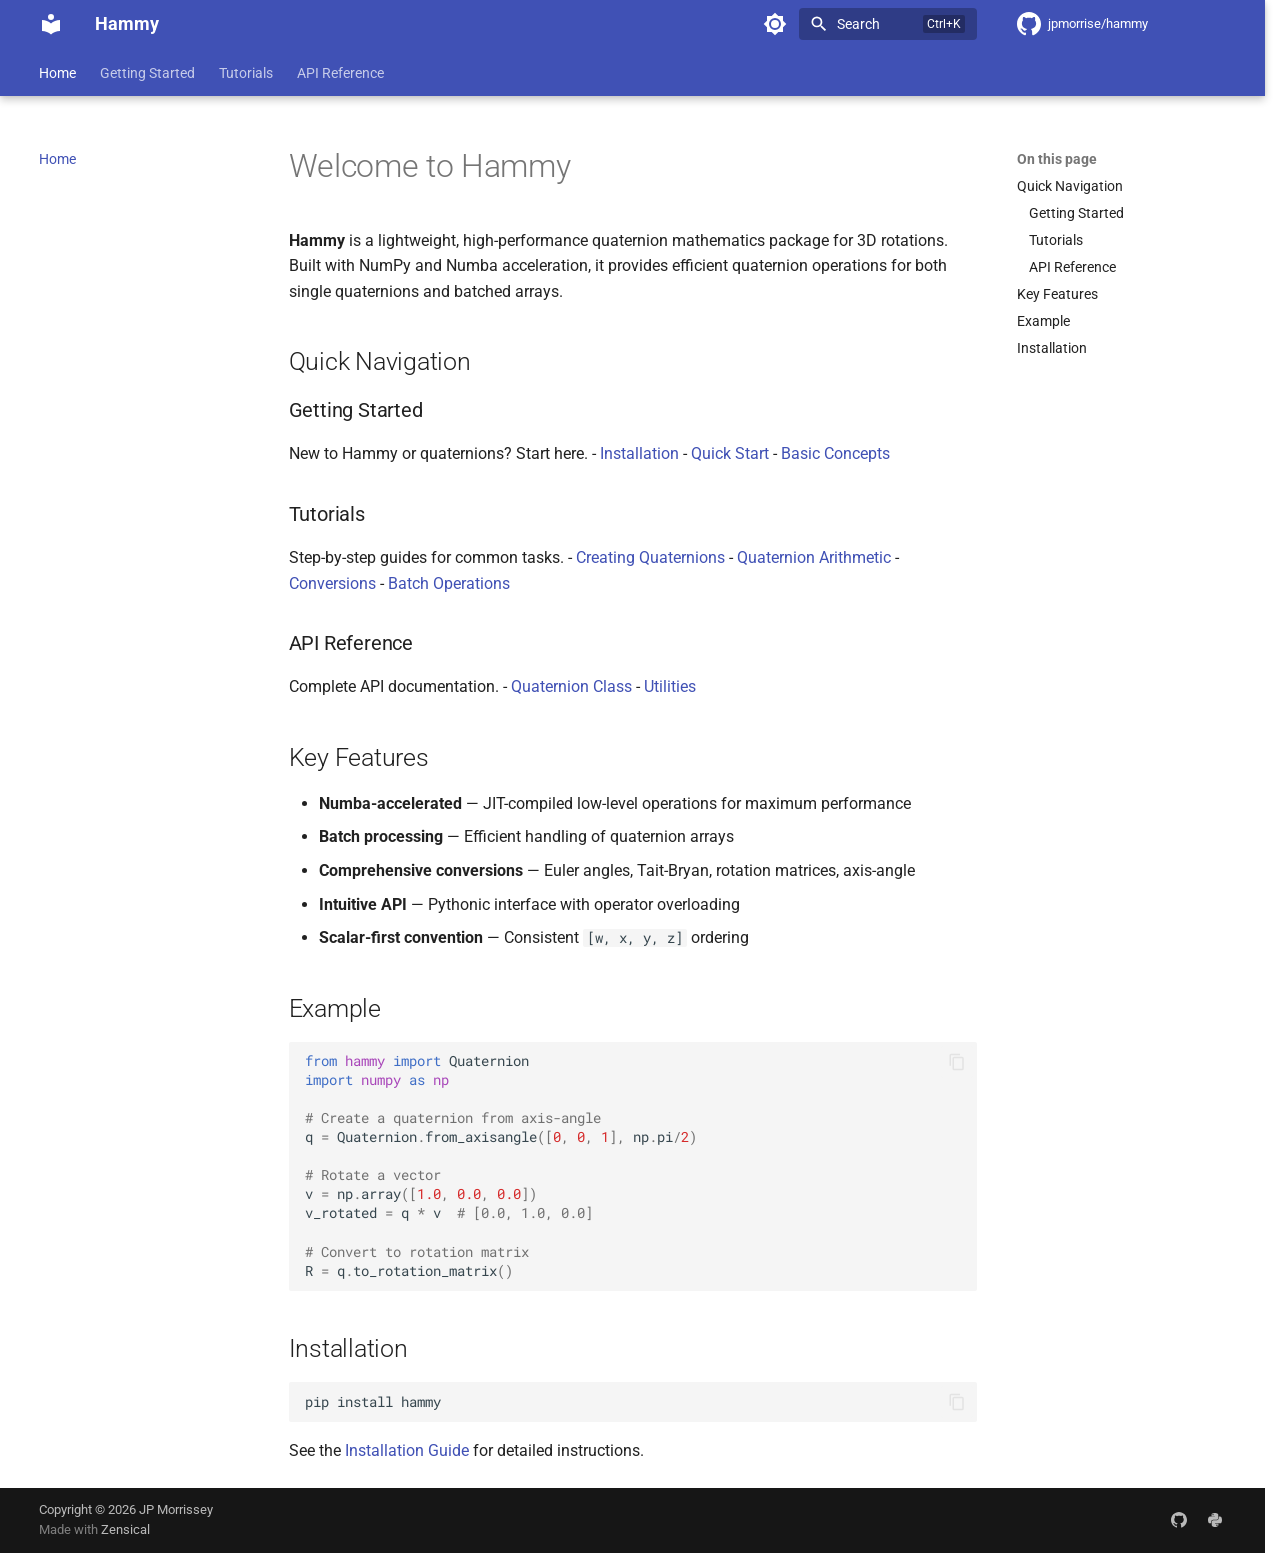
==== commit e2c8bb3d: "deploy: 8c1d1d5a6df49276422c2bc86e68e29dd04ce742" ====
--- a/index.html
+++ b/index.html
@@ -6,7 +6,7 @@
       <meta charset="utf-8">
       <meta name="viewport" content="width=device-width,initial-scale=1">
       
-        <meta name="description" content="NumPy/Numba-accelerated quaternion mathematics for 3D rotations">
+        <meta name="description" content="NumPy&#x2f;Numba-accelerated quaternion mathematics for 3D rotations">
       
       
       
@@ -14,25 +14,31 @@
       
       
       
-        <link rel="next" href="getting-started/installation/">
-      
-      
-        
-      
-      
-      <link rel="icon" href="assets/images/favicon.png">
-      <meta name="generator" content="mkdocs-1.6.1, mkdocs-material-9.8.0">
-    
-    
-      
-        <title>Hammy</title>
-      
-    
-    
-      <link rel="stylesheet" href="assets/stylesheets/main.57a0d79d.min.css">
-      
-        
-        <link rel="stylesheet" href="assets/stylesheets/palette.fb2fffe2.min.css">
+      
+        <link rel="next" href="./getting-started/installation/">
+      
+      
+        
+      
+      
+      <link rel="icon" href="./assets/images/favicon.png">
+      <meta name="generator" content="zensical-0.0.74">
+    
+    
+      
+        <title>Home - Hammy</title>
+      
+    
+    
+      
+        
+      
+      <link rel="stylesheet" href="./assets/stylesheets/classic/main.94dd801d.min.css">
+      
+        
+          
+        
+        <link rel="stylesheet" href="./assets/stylesheets/classic/palette.813d4b3f.min.css">
       
       
 
@@ -46,14 +52,12 @@
         
         
         <link rel="preconnect" href="https://fonts.gstatic.com" crossorigin>
-        <link rel="stylesheet" href="https://fonts.googleapis.com/css?family=Roboto:300,300i,400,400i,700,700i%7CRoboto+Mono:400,400i,700,700i&display=fallback">
+        <link rel="stylesheet" href="https://fonts.googleapis.com/css?family=Roboto:300,300i,400,400i,500,500i,700,700i%7CRoboto+Mono:400,400i,700,700i&amp;display=fallback">
         <style>:root{--md-text-font:"Roboto";--md-code-font:"Roboto Mono"}</style>
       
     
     
-      <link rel="stylesheet" href="assets/_mkdocstrings.css">
-    
-    <script>__md_scope=new URL(".",location),__md_hash=e=>[...e].reduce(((e,_)=>(e<<5)-e+_.charCodeAt(0)),0),__md_get=(e,_=localStorage,t=__md_scope)=>JSON.parse(_.getItem(t.pathname+"."+e)),__md_set=(e,_,t=localStorage,a=__md_scope)=>{try{t.setItem(a.pathname+"."+e,JSON.stringify(_))}catch(e){}}</script>
+    <script>__md_scope=new URL(".",location),__md_scope.pathname.endsWith("/")||(__md_scope=new URL(__md_scope.pathname+"/",location)),__md_hash=e=>[...e].reduce(((e,t)=>(e<<5)-e+t.charCodeAt(0)),0),__md_get=(e,t=localStorage,_=__md_scope)=>JSON.parse(t.getItem(_.pathname+"."+e)),__md_set=(e,t,_=localStorage,a=__md_scope)=>{try{_.setItem(a.pathname+"."+e,JSON.stringify(t))}catch(e){}},document.documentElement.setAttribute("data-platform",navigator.platform)</script>
     
       
 
@@ -74,14 +78,11 @@
     
     <input class="md-toggle" data-md-toggle="drawer" type="checkbox" id="__drawer" autocomplete="off">
     <input class="md-toggle" data-md-toggle="search" type="checkbox" id="__search" autocomplete="off">
-    <label class="md-overlay" for="__drawer"></label>
+    <label class="md-overlay" for="__drawer" aria-hidden="true"></label>
     <div data-md-component="skip">
-      
-        
-        <a href="#welcome-to-hammy" class="md-skip">
-          Skip to content
-        </a>
-      
+      <a href="#__skip" class="md-skip">
+        Skip to content
+      </a>
     </div>
     <div data-md-component="announce">
       
@@ -94,7 +95,7 @@
 
 <header class="md-header md-header--shadow md-header--lifted" data-md-component="header">
   <nav class="md-header__inner md-grid" aria-label="Header">
-    <a href="." title="Hammy" class="md-header__button md-logo" aria-label="Hammy" data-md-component="logo">
+    <a href="" title="Hammy" class="md-header__button md-logo" aria-label="Hammy" data-md-component="logo">
       
   
   <svg xmlns="http://www.w3.org/2000/svg" viewBox="0 0 24 24"><path d="M12 8a3 3 0 0 0 3-3 3 3 0 0 0-3-3 3 3 0 0 0-3 3 3 3 0 0 0 3 3m0 3.54C9.64 9.35 6.5 8 3 8v11c3.5 0 6.64 1.35 9 3.54 2.36-2.19 5.5-3.54 9-3.54V8c-3.5 0-6.64 1.35-9 3.54"/></svg>
@@ -103,6 +104,7 @@
     <label class="md-header__button md-icon" for="__drawer">
       
       <svg xmlns="http://www.w3.org/2000/svg" viewBox="0 0 24 24"><path d="M3 6h18v2H3zm0 5h18v2H3zm0 5h18v2H3z"/></svg>
+      <span class="md-visually-hidden">Navigation</span>
     </label>
     <div class="md-header__title" data-md-component="header-title">
       <div class="md-header__ellipsis">
@@ -127,7 +129,7 @@
     
     
     
-    <input class="md-option" data-md-color-media="" data-md-color-scheme="default" data-md-color-primary="indigo" data-md-color-accent="indigo"  aria-label="Switch to dark mode"  type="radio" name="__palette" id="__palette_0">
+    <input class="md-option" data-md-color-media="none" data-md-color-scheme="default" data-md-color-primary="indigo" data-md-color-accent="indigo"  aria-label="Switch to dark mode"  type="radio" name="__palette" id="__palette_0">
     
       <label class="md-header__button md-icon" title="Switch to dark mode" for="__palette_1" hidden>
         <svg xmlns="http://www.w3.org/2000/svg" viewBox="0 0 24 24"><path d="M12 8a4 4 0 0 0-4 4 4 4 0 0 0 4 4 4 4 0 0 0 4-4 4 4 0 0 0-4-4m0 10a6 6 0 0 1-6-6 6 6 0 0 1 6-6 6 6 0 0 1 6 6 6 6 0 0 1-6 6m8-9.31V4h-4.69L12 .69 8.69 4H4v4.69L.69 12 4 15.31V20h4.69L12 23.31 15.31 20H20v-4.69L23.31 12z"/></svg>
@@ -137,7 +139,7 @@
     
     
     
-    <input class="md-option" data-md-color-media="" data-md-color-scheme="slate" data-md-color-primary="indigo" data-md-color-accent="indigo"  aria-label="Switch to light mode"  type="radio" name="__palette" id="__palette_1">
+    <input class="md-option" data-md-color-media="none" data-md-color-scheme="slate" data-md-color-primary="indigo" data-md-color-accent="indigo"  aria-label="Switch to light mode"  type="radio" name="__palette" id="__palette_1">
     
       <label class="md-header__button md-icon" title="Switch to light mode" for="__palette_0" hidden>
         <svg xmlns="http://www.w3.org/2000/svg" viewBox="0 0 24 24"><path d="M12 18c-.89 0-1.74-.2-2.5-.55C11.56 16.5 13 14.42 13 12s-1.44-4.5-3.5-5.45C10.26 6.2 11.11 6 12 6a6 6 0 0 1 6 6 6 6 0 0 1-6 6m8-9.31V4h-4.69L12 .69 8.69 4H4v4.69L.69 12 4 15.31V20h4.69L12 23.31 15.31 20H20v-4.69L23.31 12z"/></svg>
@@ -157,56 +159,28 @@
         <label class="md-header__button md-icon" for="__search">
           
           <svg xmlns="http://www.w3.org/2000/svg" viewBox="0 0 24 24"><path d="M9.5 3A6.5 6.5 0 0 1 16 9.5c0 1.61-.59 3.09-1.56 4.23l.27.27h.79l5 5-1.5 1.5-5-5v-.79l-.27-.27A6.52 6.52 0 0 1 9.5 16 6.5 6.5 0 0 1 3 9.5 6.5 6.5 0 0 1 9.5 3m0 2C7 5 5 7 5 9.5S7 14 9.5 14 14 12 14 9.5 12 5 9.5 5"/></svg>
+          <span class="md-visually-hidden">Search</span>
         </label>
-        <div class="md-search" data-md-component="search" role="dialog">
-  <label class="md-search__overlay" for="__search"></label>
-  <div class="md-search__inner" role="search">
-    <form class="md-search__form" name="search">
-      <input type="text" class="md-search__input" name="query" aria-label="Search" placeholder="Search" autocapitalize="off" autocorrect="off" autocomplete="off" spellcheck="false" data-md-component="search-query" required>
-      <label class="md-search__icon md-icon" for="__search">
-        
-        <svg xmlns="http://www.w3.org/2000/svg" viewBox="0 0 24 24"><path d="M9.5 3A6.5 6.5 0 0 1 16 9.5c0 1.61-.59 3.09-1.56 4.23l.27.27h.79l5 5-1.5 1.5-5-5v-.79l-.27-.27A6.52 6.52 0 0 1 9.5 16 6.5 6.5 0 0 1 3 9.5 6.5 6.5 0 0 1 9.5 3m0 2C7 5 5 7 5 9.5S7 14 9.5 14 14 12 14 9.5 12 5 9.5 5"/></svg>
-        
-        <svg xmlns="http://www.w3.org/2000/svg" viewBox="0 0 24 24"><path d="M20 11v2H8l5.5 5.5-1.42 1.42L4.16 12l7.92-7.92L13.5 5.5 8 11z"/></svg>
-      </label>
-      <nav class="md-search__options" aria-label="Search">
-        
-        <button type="reset" class="md-search__icon md-icon" title="Clear" aria-label="Clear" tabindex="-1">
-          
-          <svg xmlns="http://www.w3.org/2000/svg" viewBox="0 0 24 24"><path d="M19 6.41 17.59 5 12 10.59 6.41 5 5 6.41 10.59 12 5 17.59 6.41 19 12 13.41 17.59 19 19 17.59 13.41 12z"/></svg>
-        </button>
-      </nav>
-      
-        <div class="md-search__suggest" data-md-component="search-suggest"></div>
-      
-    </form>
-    <div class="md-search__output">
-      <div class="md-search__scrollwrap" tabindex="0" data-md-scrollfix>
-        <div class="md-search-result" data-md-component="search-result">
-          <div class="md-search-result__meta">
-            Initializing search
-          </div>
-          <ol class="md-search-result__list" role="presentation"></ol>
-        </div>
-      </div>
-    </div>
-  </div>
+        <div class="md-search" data-md-component="search" role="dialog" aria-label="Search">
+  <button type="button" class="md-search__button">
+    Search
+  </button>
 </div>
       
     
-    
-      <div class="md-header__source">
+    <div class="md-header__source">
+      
         <a href="https://github.com/jpmorrise/hammy" title="Go to repository" class="md-source" data-md-component="source">
   <div class="md-source__icon md-icon">
     
-    <svg xmlns="http://www.w3.org/2000/svg" viewBox="0 0 512 512"><!--! Font Awesome Free 7.1.0 by @fontawesome - https://fontawesome.com License - https://fontawesome.com/license/free (Icons: CC BY 4.0, Fonts: SIL OFL 1.1, Code: MIT License) Copyright 2025 Fonticons, Inc.--><path d="M173.9 397.4c0 2-2.3 3.6-5.2 3.6-3.3.3-5.6-1.3-5.6-3.6 0-2 2.3-3.6 5.2-3.6 3-.3 5.6 1.3 5.6 3.6m-31.1-4.5c-.7 2 1.3 4.3 4.3 4.9 2.6 1 5.6 0 6.2-2s-1.3-4.3-4.3-5.2c-2.6-.7-5.5.3-6.2 2.3m44.2-1.7c-2.9.7-4.9 2.6-4.6 4.9.3 2 2.9 3.3 5.9 2.6 2.9-.7 4.9-2.6 4.6-4.6-.3-1.9-3-3.2-5.9-2.9M252.8 8C114.1 8 8 113.3 8 252c0 110.9 69.8 205.8 169.5 239.2 12.8 2.3 17.3-5.6 17.3-12.1 0-6.2-.3-40.4-.3-61.4 0 0-70 15-84.7-29.8 0 0-11.4-29.1-27.8-36.6 0 0-22.9-15.7 1.6-15.4 0 0 24.9 2 38.6 25.8 21.9 38.6 58.6 27.5 72.9 20.9 2.3-16 8.8-27.1 16-33.7-55.9-6.2-112.3-14.3-112.3-110.5 0-27.5 7.6-41.3 23.6-58.9-2.6-6.5-11.1-33.3 2.6-67.9 20.9-6.5 69 27 69 27 20-5.6 41.5-8.5 62.8-8.5s42.8 2.9 62.8 8.5c0 0 48.1-33.6 69-27 13.7 34.7 5.2 61.4 2.6 67.9 16 17.7 25.8 31.5 25.8 58.9 0 96.5-58.9 104.2-114.8 110.5 9.2 7.9 17 22.9 17 46.4 0 33.7-.3 75.4-.3 83.6 0 6.5 4.6 14.4 17.3 12.1C436.2 457.8 504 362.9 504 252 504 113.3 391.5 8 252.8 8M105.2 352.9c-1.3 1-1 3.3.7 5.2 1.6 1.6 3.9 2.3 5.2 1 1.3-1 1-3.3-.7-5.2-1.6-1.6-3.9-2.3-5.2-1m-10.8-8.1c-.7 1.3.3 2.9 2.3 3.9 1.6 1 3.6.7 4.3-.7.7-1.3-.3-2.9-2.3-3.9-2-.6-3.6-.3-4.3.7m32.4 35.6c-1.6 1.3-1 4.3 1.3 6.2 2.3 2.3 5.2 2.6 6.5 1 1.3-1.3.7-4.3-1.3-6.2-2.2-2.3-5.2-2.6-6.5-1m-11.4-14.7c-1.6 1-1.6 3.6 0 5.9s4.3 3.3 5.6 2.3c1.6-1.3 1.6-3.9 0-6.2-1.4-2.3-4-3.3-5.6-2"/></svg>
+    <svg xmlns="http://www.w3.org/2000/svg" viewBox="0 0 512 512"><!--! Font Awesome Free 7.3.1 by @fontawesome - https://fontawesome.com License - https://fontawesome.com/license/free (Icons: CC BY 4.0, Fonts: SIL OFL 1.1, Code: MIT License) Copyright 2026 Fonticons, Inc.--><path fill="currentColor" d="M216.5 362.5c-66-8-112.5-55.5-112.5-117 0-25 9-52 24-70-6.5-16.5-5.5-51.5 2-66 20-2.5 47 8 63 22.5 19-6 39-9 63.5-9s44.5 3 62.5 8.5c15.5-14 43-24.5 63-22 7 13.5 8 48.5 1.5 65.5 16 19 24.5 44.5 24.5 70.5 0 61.5-46.5 108-113.5 116.5 17 11 28.5 35 28.5 62.5v52c0 15 12.5 23.5 27.5 17.5C441 459.5 512 369 512 257 512 115.5 397 0 255.5 0S0 115.5 0 257c0 111 70.5 203 165.5 237.5 13.5 5 26.5-4 26.5-17.5v-40c-7 3-16 5-24 5-33 0-52.5-18-66.5-51.5-5.5-13.5-11.5-21.5-23-23-6-.5-8-3-8-6 0-6 10-10.5 20-10.5 14.5 0 27 9 40 27.5 10 14.5 20.5 21 33 21s20.5-4.5 32-16c8.5-8.5 15-16 21-21"/></svg>
   </div>
   <div class="md-source__repository">
     jpmorrise/hammy
   </div>
 </a>
-      </div>
-    
+      
+    </div>
   </nav>
   
     
@@ -223,11 +197,8 @@
   
   
     <li class="md-tabs__item md-tabs__item--active">
-      <a href="." class="md-tabs__link">
-        
-  
-  
-    
+      <a href="" class="md-tabs__link">
+        
   
   Home
 
@@ -242,13 +213,21 @@
   
   
     
+      
+      
+        
+      
+        
+      
+        
+      
+    
+    
+    
     
       <li class="md-tabs__item">
-        <a href="getting-started/installation/" class="md-tabs__link">
-          
-  
-  
-    
+        <a href="./getting-started/installation/" class="md-tabs__link">
+          
   
   Getting Started
 
@@ -264,13 +243,23 @@
   
   
     
+      
+      
+        
+      
+        
+      
+        
+      
+        
+      
+    
+    
+    
     
       <li class="md-tabs__item">
-        <a href="tutorials/creating-quaternions/" class="md-tabs__link">
-          
-  
-  
-    
+        <a href="./tutorials/creating-quaternions/" class="md-tabs__link">
+          
   
   Tutorials
 
@@ -286,13 +275,21 @@
   
   
     
+      
+      
+        
+      
+        
+      
+        
+      
+    
+    
+    
     
       <li class="md-tabs__item">
-        <a href="reference/quaternion/" class="md-tabs__link">
-          
-  
-  
-    
+        <a href="./reference/quaternion/" class="md-tabs__link">
+          
   
   API Reference
 
@@ -330,7 +327,7 @@
 
 <nav class="md-nav md-nav--primary md-nav--lifted" aria-label="Navigation" data-md-level="0">
   <label class="md-nav__title" for="__drawer">
-    <a href="." title="Hammy" class="md-nav__button md-logo" aria-label="Hammy" data-md-component="logo">
+    <a href="" title="Hammy" class="md-nav__button md-logo" aria-label="Hammy" data-md-component="logo">
       
   
   <svg xmlns="http://www.w3.org/2000/svg" viewBox="0 0 24 24"><path d="M12 8a3 3 0 0 0 3-3 3 3 0 0 0-3-3 3 3 0 0 0-3 3 3 3 0 0 0 3 3m0 3.54C9.64 9.35 6.5 8 3 8v11c3.5 0 6.64 1.35 9 3.54 2.36-2.19 5.5-3.54 9-3.54V8c-3.5 0-6.64 1.35-9 3.54"/></svg>
@@ -343,7 +340,7 @@
       <a href="https://github.com/jpmorrise/hammy" title="Go to repository" class="md-source" data-md-component="source">
   <div class="md-source__icon md-icon">
     
-    <svg xmlns="http://www.w3.org/2000/svg" viewBox="0 0 512 512"><!--! Font Awesome Free 7.1.0 by @fontawesome - https://fontawesome.com License - https://fontawesome.com/license/free (Icons: CC BY 4.0, Fonts: SIL OFL 1.1, Code: MIT License) Copyright 2025 Fonticons, Inc.--><path d="M173.9 397.4c0 2-2.3 3.6-5.2 3.6-3.3.3-5.6-1.3-5.6-3.6 0-2 2.3-3.6 5.2-3.6 3-.3 5.6 1.3 5.6 3.6m-31.1-4.5c-.7 2 1.3 4.3 4.3 4.9 2.6 1 5.6 0 6.2-2s-1.3-4.3-4.3-5.2c-2.6-.7-5.5.3-6.2 2.3m44.2-1.7c-2.9.7-4.9 2.6-4.6 4.9.3 2 2.9 3.3 5.9 2.6 2.9-.7 4.9-2.6 4.6-4.6-.3-1.9-3-3.2-5.9-2.9M252.8 8C114.1 8 8 113.3 8 252c0 110.9 69.8 205.8 169.5 239.2 12.8 2.3 17.3-5.6 17.3-12.1 0-6.2-.3-40.4-.3-61.4 0 0-70 15-84.7-29.8 0 0-11.4-29.1-27.8-36.6 0 0-22.9-15.7 1.6-15.4 0 0 24.9 2 38.6 25.8 21.9 38.6 58.6 27.5 72.9 20.9 2.3-16 8.8-27.1 16-33.7-55.9-6.2-112.3-14.3-112.3-110.5 0-27.5 7.6-41.3 23.6-58.9-2.6-6.5-11.1-33.3 2.6-67.9 20.9-6.5 69 27 69 27 20-5.6 41.5-8.5 62.8-8.5s42.8 2.9 62.8 8.5c0 0 48.1-33.6 69-27 13.7 34.7 5.2 61.4 2.6 67.9 16 17.7 25.8 31.5 25.8 58.9 0 96.5-58.9 104.2-114.8 110.5 9.2 7.9 17 22.9 17 46.4 0 33.7-.3 75.4-.3 83.6 0 6.5 4.6 14.4 17.3 12.1C436.2 457.8 504 362.9 504 252 504 113.3 391.5 8 252.8 8M105.2 352.9c-1.3 1-1 3.3.7 5.2 1.6 1.6 3.9 2.3 5.2 1 1.3-1 1-3.3-.7-5.2-1.6-1.6-3.9-2.3-5.2-1m-10.8-8.1c-.7 1.3.3 2.9 2.3 3.9 1.6 1 3.6.7 4.3-.7.7-1.3-.3-2.9-2.3-3.9-2-.6-3.6-.3-4.3.7m32.4 35.6c-1.6 1.3-1 4.3 1.3 6.2 2.3 2.3 5.2 2.6 6.5 1 1.3-1.3.7-4.3-1.3-6.2-2.2-2.3-5.2-2.6-6.5-1m-11.4-14.7c-1.6 1-1.6 3.6 0 5.9s4.3 3.3 5.6 2.3c1.6-1.3 1.6-3.9 0-6.2-1.4-2.3-4-3.3-5.6-2"/></svg>
+    <svg xmlns="http://www.w3.org/2000/svg" viewBox="0 0 512 512"><!--! Font Awesome Free 7.3.1 by @fontawesome - https://fontawesome.com License - https://fontawesome.com/license/free (Icons: CC BY 4.0, Fonts: SIL OFL 1.1, Code: MIT License) Copyright 2026 Fonticons, Inc.--><path fill="currentColor" d="M216.5 362.5c-66-8-112.5-55.5-112.5-117 0-25 9-52 24-70-6.5-16.5-5.5-51.5 2-66 20-2.5 47 8 63 22.5 19-6 39-9 63.5-9s44.5 3 62.5 8.5c15.5-14 43-24.5 63-22 7 13.5 8 48.5 1.5 65.5 16 19 24.5 44.5 24.5 70.5 0 61.5-46.5 108-113.5 116.5 17 11 28.5 35 28.5 62.5v52c0 15 12.5 23.5 27.5 17.5C441 459.5 512 369 512 257 512 115.5 397 0 255.5 0S0 115.5 0 257c0 111 70.5 203 165.5 237.5 13.5 5 26.5-4 26.5-17.5v-40c-7 3-16 5-24 5-33 0-52.5-18-66.5-51.5-5.5-13.5-11.5-21.5-23-23-6-.5-8-3-8-6 0-6 10-10.5 20-10.5 14.5 0 27 9 40 27.5 10 14.5 20.5 21 33 21s20.5-4.5 32-16c8.5-8.5 15-16 21-21"/></svg>
   </div>
   <div class="md-source__repository">
     jpmorrise/hammy
@@ -363,7 +360,9 @@
   
     <li class="md-nav__item md-nav__item--active">
       
-      <input class="md-nav__toggle md-toggle" type="checkbox" id="__toc">
+      
+        <input class="md-nav__toggle md-toggle" type="checkbox" id="__toc">
+      
       
       
         
@@ -376,8 +375,7 @@
   <span class="md-ellipsis">
     
   
-    Home
-  
+  Home
 
     
   </span>
@@ -387,15 +385,14 @@
           <span class="md-nav__icon md-icon"></span>
         </label>
       
-      <a href="." class="md-nav__link md-nav__link--active">
-        
-  
-  
-  <span class="md-ellipsis">
-    
-  
-    Home
-  
+      <a href="" class="md-nav__link md-nav__link--active">
+        
+  
+  
+  <span class="md-ellipsis">
+    
+  
+  Home
 
     
   </span>
@@ -406,7 +403,8 @@
       
         
 
-<nav class="md-nav md-nav--secondary" aria-label="Table of contents">
+
+<nav class="md-nav md-nav--secondary" aria-label="On this page">
   
   
   
@@ -415,16 +413,16 @@
   
     <label class="md-nav__title" for="__toc">
       <span class="md-nav__icon md-icon"></span>
-      Table of contents
+      On this page
     </label>
     <ul class="md-nav__list" data-md-component="toc" data-md-scrollfix>
       
         <li class="md-nav__item">
   <a href="#quick-navigation" class="md-nav__link">
     <span class="md-ellipsis">
-      
+      <span class="md-typeset">
         Quick Navigation
-      
+      </span>
     </span>
   </a>
   
@@ -434,9 +432,9 @@
           <li class="md-nav__item">
   <a href="#getting-started" class="md-nav__link">
     <span class="md-ellipsis">
-      
+      <span class="md-typeset">
         Getting Started
-      
+      </span>
     </span>
   </a>
   
@@ -445,9 +443,9 @@
           <li class="md-nav__item">
   <a href="#tutorials" class="md-nav__link">
     <span class="md-ellipsis">
-      
+      <span class="md-typeset">
         Tutorials
-      
+      </span>
     </span>
   </a>
   
@@ -456,9 +454,9 @@
           <li class="md-nav__item">
   <a href="#api-reference" class="md-nav__link">
     <span class="md-ellipsis">
-      
+      <span class="md-typeset">
         API Reference
-      
+      </span>
     </span>
   </a>
   
@@ -472,9 +470,9 @@
         <li class="md-nav__item">
   <a href="#key-features" class="md-nav__link">
     <span class="md-ellipsis">
-      
+      <span class="md-typeset">
         Key Features
-      
+      </span>
     </span>
   </a>
   
@@ -483,9 +481,9 @@
         <li class="md-nav__item">
   <a href="#example" class="md-nav__link">
     <span class="md-ellipsis">
-      
+      <span class="md-typeset">
         Example
-      
+      </span>
     </span>
   </a>
   
@@ -494,9 +492,9 @@
         <li class="md-nav__item">
   <a href="#installation" class="md-nav__link">
     <span class="md-ellipsis">
-      
+      <span class="md-typeset">
         Installation
-      
+      </span>
     </span>
   </a>
   
@@ -550,8 +548,7 @@
   <span class="md-ellipsis">
     
   
-    Getting Started
-  
+  Getting Started
 
     
   </span>
@@ -561,33 +558,32 @@
             <span class="md-nav__icon md-icon"></span>
           </label>
         
-        <nav class="md-nav" data-md-level="1" aria-labelledby="__nav_2_label" aria-expanded="false">
-          <label class="md-nav__title" for="__nav_2">
-            <span class="md-nav__icon md-icon"></span>
-            
-  
-    Getting Started
-  
-
-          </label>
-          <ul class="md-nav__list" data-md-scrollfix>
-            
-              
-                
+        
+          <nav class="md-nav" data-md-level="1" aria-labelledby="__nav_2_label" aria-expanded="false">
+            <label class="md-nav__title" for="__nav_2">
+              <span class="md-nav__icon md-icon"></span>
+              
+  
+  Getting Started
+
+            </label>
+            <ul class="md-nav__list" data-md-scrollfix>
+              
+                
+                  
   
   
   
   
     <li class="md-nav__item">
-      <a href="getting-started/installation/" class="md-nav__link">
-        
-  
-  
-  <span class="md-ellipsis">
-    
-  
-    Installation
-  
+      <a href="./getting-started/installation/" class="md-nav__link">
+        
+  
+  
+  <span class="md-ellipsis">
+    
+  
+  Installation
 
     
   </span>
@@ -598,24 +594,23 @@
     </li>
   
 
-              
-            
-              
-                
+                
+              
+                
+                  
   
   
   
   
     <li class="md-nav__item">
-      <a href="getting-started/quick-start/" class="md-nav__link">
-        
-  
-  
-  <span class="md-ellipsis">
-    
-  
-    Quick Start
-  
+      <a href="./getting-started/quick-start/" class="md-nav__link">
+        
+  
+  
+  <span class="md-ellipsis">
+    
+  
+  Quick Start
 
     
   </span>
@@ -626,24 +621,23 @@
     </li>
   
 
-              
-            
-              
-                
+                
+              
+                
+                  
   
   
   
   
     <li class="md-nav__item">
-      <a href="getting-started/concepts/" class="md-nav__link">
-        
-  
-  
-  <span class="md-ellipsis">
-    
-  
-    Basic Concepts
-  
+      <a href="./getting-started/concepts/" class="md-nav__link">
+        
+  
+  
+  <span class="md-ellipsis">
+    
+  
+  Basic Concepts
 
     
   </span>
@@ -654,10 +648,11 @@
     </li>
   
 
-              
-            
-          </ul>
-        </nav>
+                
+              
+            </ul>
+          </nav>
+        
       
     </li>
   
@@ -705,8 +700,7 @@
   <span class="md-ellipsis">
     
   
-    Tutorials
-  
+  Tutorials
 
     
   </span>
@@ -716,33 +710,32 @@
             <span class="md-nav__icon md-icon"></span>
           </label>
         
-        <nav class="md-nav" data-md-level="1" aria-labelledby="__nav_3_label" aria-expanded="false">
-          <label class="md-nav__title" for="__nav_3">
-            <span class="md-nav__icon md-icon"></span>
-            
-  
-    Tutorials
-  
-
-          </label>
-          <ul class="md-nav__list" data-md-scrollfix>
-            
-              
-                
+        
+          <nav class="md-nav" data-md-level="1" aria-labelledby="__nav_3_label" aria-expanded="false">
+            <label class="md-nav__title" for="__nav_3">
+              <span class="md-nav__icon md-icon"></span>
+              
+  
+  Tutorials
+
+            </label>
+            <ul class="md-nav__list" data-md-scrollfix>
+              
+                
+                  
   
   
   
   
     <li class="md-nav__item">
-      <a href="tutorials/creating-quaternions/" class="md-nav__link">
-        
-  
-  
-  <span class="md-ellipsis">
-    
-  
-    Creating Quaternions
-  
+      <a href="./tutorials/creating-quaternions/" class="md-nav__link">
+        
+  
+  
+  <span class="md-ellipsis">
+    
+  
+  Creating Quaternions
 
     
   </span>
@@ -753,24 +746,23 @@
     </li>
   
 
-              
-            
-              
-                
+                
+              
+                
+                  
   
   
   
   
     <li class="md-nav__item">
-      <a href="tutorials/arithmetic/" class="md-nav__link">
-        
-  
-  
-  <span class="md-ellipsis">
-    
-  
-    Quaternion Arithmetic
-  
+      <a href="./tutorials/arithmetic/" class="md-nav__link">
+        
+  
+  
+  <span class="md-ellipsis">
+    
+  
+  Quaternion Arithmetic
 
     
   </span>
@@ -781,24 +773,23 @@
     </li>
   
 
-              
-            
-              
-                
+                
+              
+                
+                  
   
   
   
   
     <li class="md-nav__item">
-      <a href="tutorials/conversions/" class="md-nav__link">
-        
-  
-  
-  <span class="md-ellipsis">
-    
-  
-    Conversions
-  
+      <a href="./tutorials/conversions/" class="md-nav__link">
+        
+  
+  
+  <span class="md-ellipsis">
+    
+  
+  Conversions
 
     
   </span>
@@ -809,24 +800,23 @@
     </li>
   
 
-              
-            
-              
-                
+                
+              
+                
+                  
   
   
   
   
     <li class="md-nav__item">
-      <a href="tutorials/batch-operations/" class="md-nav__link">
-        
-  
-  
-  <span class="md-ellipsis">
-    
-  
-    Batch Operations
-  
+      <a href="./tutorials/batch-operations/" class="md-nav__link">
+        
+  
+  
+  <span class="md-ellipsis">
+    
+  
+  Batch Operations
 
     
   </span>
@@ -837,23 +827,26 @@
     </li>
   
 
-              
-            
-          </ul>
-        </nav>
-      
-    </li>
-  
-
-    
-      
-      
-  
-  
-  
-  
-    
-    
+                
+              
+            </ul>
+          </nav>
+        
+      
+    </li>
+  
+
+    
+      
+      
+  
+  
+  
+  
+    
+    
+      
+        
       
         
       
@@ -884,8 +877,7 @@
   <span class="md-ellipsis">
     
   
-    API Reference
-  
+  API Reference
 
     
   </span>
@@ -895,33 +887,32 @@
             <span class="md-nav__icon md-icon"></span>
           </label>
         
-        <nav class="md-nav" data-md-level="1" aria-labelledby="__nav_4_label" aria-expanded="false">
-          <label class="md-nav__title" for="__nav_4">
-            <span class="md-nav__icon md-icon"></span>
-            
-  
-    API Reference
-  
-
-          </label>
-          <ul class="md-nav__list" data-md-scrollfix>
-            
-              
-                
+        
+          <nav class="md-nav" data-md-level="1" aria-labelledby="__nav_4_label" aria-expanded="false">
+            <label class="md-nav__title" for="__nav_4">
+              <span class="md-nav__icon md-icon"></span>
+              
+  
+  API Reference
+
+            </label>
+            <ul class="md-nav__list" data-md-scrollfix>
+              
+                
+                  
   
   
   
   
     <li class="md-nav__item">
-      <a href="reference/quaternion/" class="md-nav__link">
-        
-  
-  
-  <span class="md-ellipsis">
-    
-  
-    Quaternion Class
-  
+      <a href="./reference/quaternion/" class="md-nav__link">
+        
+  
+  
+  <span class="md-ellipsis">
+    
+  
+  Quaternion Class
 
     
   </span>
@@ -932,24 +923,23 @@
     </li>
   
 
-              
-            
-              
-                
+                
+              
+                
+                  
   
   
   
   
     <li class="md-nav__item">
-      <a href="reference/utilities/" class="md-nav__link">
-        
-  
-  
-  <span class="md-ellipsis">
-    
-  
-    Utilities
-  
+      <a href="./reference/utilities/" class="md-nav__link">
+        
+  
+  
+  <span class="md-ellipsis">
+    
+  
+  Utilities
 
     
   </span>
@@ -960,10 +950,38 @@
     </li>
   
 
-              
-            
-          </ul>
-        </nav>
+                
+              
+                
+                  
+  
+  
+  
+  
+    <li class="md-nav__item">
+      <a href="./reference/version/" class="md-nav__link">
+        
+  
+  
+  <span class="md-ellipsis">
+    
+  
+  Version
+
+    
+  </span>
+  
+  
+
+      </a>
+    </li>
+  
+
+                
+              
+            </ul>
+          </nav>
+        
       
     </li>
   
@@ -979,10 +997,12 @@
               
               <div class="md-sidebar md-sidebar--secondary" data-md-component="sidebar" data-md-type="toc" >
                 <div class="md-sidebar__scrollwrap">
+                  
                   <div class="md-sidebar__inner">
                     
 
-<nav class="md-nav md-nav--secondary" aria-label="Table of contents">
+
+<nav class="md-nav md-nav--secondary" aria-label="On this page">
   
   
   
@@ -991,16 +1011,16 @@
   
     <label class="md-nav__title" for="__toc">
       <span class="md-nav__icon md-icon"></span>
-      Table of contents
+      On this page
     </label>
     <ul class="md-nav__list" data-md-component="toc" data-md-scrollfix>
       
         <li class="md-nav__item">
   <a href="#quick-navigation" class="md-nav__link">
     <span class="md-ellipsis">
-      
+      <span class="md-typeset">
         Quick Navigation
-      
+      </span>
     </span>
   </a>
   
@@ -1010,9 +1030,9 @@
           <li class="md-nav__item">
   <a href="#getting-started" class="md-nav__link">
     <span class="md-ellipsis">
-      
+      <span class="md-typeset">
         Getting Started
-      
+      </span>
     </span>
   </a>
   
@@ -1021,9 +1041,9 @@
           <li class="md-nav__item">
   <a href="#tutorials" class="md-nav__link">
     <span class="md-ellipsis">
-      
+      <span class="md-typeset">
         Tutorials
-      
+      </span>
     </span>
   </a>
   
@@ -1032,9 +1052,9 @@
           <li class="md-nav__item">
   <a href="#api-reference" class="md-nav__link">
     <span class="md-ellipsis">
-      
+      <span class="md-typeset">
         API Reference
-      
+      </span>
     </span>
   </a>
   
@@ -1048,9 +1068,9 @@
         <li class="md-nav__item">
   <a href="#key-features" class="md-nav__link">
     <span class="md-ellipsis">
-      
+      <span class="md-typeset">
         Key Features
-      
+      </span>
     </span>
   </a>
   
@@ -1059,9 +1079,9 @@
         <li class="md-nav__item">
   <a href="#example" class="md-nav__link">
     <span class="md-ellipsis">
-      
+      <span class="md-typeset">
         Example
-      
+      </span>
     </span>
   </a>
   
@@ -1070,9 +1090,9 @@
         <li class="md-nav__item">
   <a href="#installation" class="md-nav__link">
     <span class="md-ellipsis">
-      
+      <span class="md-typeset">
         Installation
-      
+      </span>
     </span>
   </a>
   
@@ -1090,9 +1110,9 @@
             <div class="md-content" data-md-component="content">
               
               <article class="md-content__inner md-typeset">
+                <a id="__skip" tabindex="-1"></a>
                 
                   
-
 
   
   
@@ -1154,6 +1174,8 @@
 
 
 
+
+
                 
               </article>
             </div>
@@ -1176,8 +1198,8 @@
   
   
     Made with
-    <a href="https://squidfunk.github.io/mkdocs-material/" target="_blank" rel="noopener">
-      Material for MkDocs
+    <a href="https://zensical.org/" target="_blank" rel="noopener">
+      Zensical
     </a>
   
 </div>
@@ -1193,7 +1215,7 @@
       
     
     <a href="https://github.com/jpmorrise/hammy" target="_blank" rel="noopener" title="github.com" class="md-social__link">
-      <svg xmlns="http://www.w3.org/2000/svg" viewBox="0 0 512 512"><!--! Font Awesome Free 7.1.0 by @fontawesome - https://fontawesome.com License - https://fontawesome.com/license/free (Icons: CC BY 4.0, Fonts: SIL OFL 1.1, Code: MIT License) Copyright 2025 Fonticons, Inc.--><path d="M173.9 397.4c0 2-2.3 3.6-5.2 3.6-3.3.3-5.6-1.3-5.6-3.6 0-2 2.3-3.6 5.2-3.6 3-.3 5.6 1.3 5.6 3.6m-31.1-4.5c-.7 2 1.3 4.3 4.3 4.9 2.6 1 5.6 0 6.2-2s-1.3-4.3-4.3-5.2c-2.6-.7-5.5.3-6.2 2.3m44.2-1.7c-2.9.7-4.9 2.6-4.6 4.9.3 2 2.9 3.3 5.9 2.6 2.9-.7 4.9-2.6 4.6-4.6-.3-1.9-3-3.2-5.9-2.9M252.8 8C114.1 8 8 113.3 8 252c0 110.9 69.8 205.8 169.5 239.2 12.8 2.3 17.3-5.6 17.3-12.1 0-6.2-.3-40.4-.3-61.4 0 0-70 15-84.7-29.8 0 0-11.4-29.1-27.8-36.6 0 0-22.9-15.7 1.6-15.4 0 0 24.9 2 38.6 25.8 21.9 38.6 58.6 27.5 72.9 20.9 2.3-16 8.8-27.1 16-33.7-55.9-6.2-112.3-14.3-112.3-110.5 0-27.5 7.6-41.3 23.6-58.9-2.6-6.5-11.1-33.3 2.6-67.9 20.9-6.5 69 27 69 27 20-5.6 41.5-8.5 62.8-8.5s42.8 2.9 62.8 8.5c0 0 48.1-33.6 69-27 13.7 34.7 5.2 61.4 2.6 67.9 16 17.7 25.8 31.5 25.8 58.9 0 96.5-58.9 104.2-114.8 110.5 9.2 7.9 17 22.9 17 46.4 0 33.7-.3 75.4-.3 83.6 0 6.5 4.6 14.4 17.3 12.1C436.2 457.8 504 362.9 504 252 504 113.3 391.5 8 252.8 8M105.2 352.9c-1.3 1-1 3.3.7 5.2 1.6 1.6 3.9 2.3 5.2 1 1.3-1 1-3.3-.7-5.2-1.6-1.6-3.9-2.3-5.2-1m-10.8-8.1c-.7 1.3.3 2.9 2.3 3.9 1.6 1 3.6.7 4.3-.7.7-1.3-.3-2.9-2.3-3.9-2-.6-3.6-.3-4.3.7m32.4 35.6c-1.6 1.3-1 4.3 1.3 6.2 2.3 2.3 5.2 2.6 6.5 1 1.3-1.3.7-4.3-1.3-6.2-2.2-2.3-5.2-2.6-6.5-1m-11.4-14.7c-1.6 1-1.6 3.6 0 5.9s4.3 3.3 5.6 2.3c1.6-1.3 1.6-3.9 0-6.2-1.4-2.3-4-3.3-5.6-2"/></svg>
+      <svg xmlns="http://www.w3.org/2000/svg" viewBox="0 0 512 512"><!--! Font Awesome Free 7.3.1 by @fontawesome - https://fontawesome.com License - https://fontawesome.com/license/free (Icons: CC BY 4.0, Fonts: SIL OFL 1.1, Code: MIT License) Copyright 2026 Fonticons, Inc.--><path fill="currentColor" d="M216.5 362.5c-66-8-112.5-55.5-112.5-117 0-25 9-52 24-70-6.5-16.5-5.5-51.5 2-66 20-2.5 47 8 63 22.5 19-6 39-9 63.5-9s44.5 3 62.5 8.5c15.5-14 43-24.5 63-22 7 13.5 8 48.5 1.5 65.5 16 19 24.5 44.5 24.5 70.5 0 61.5-46.5 108-113.5 116.5 17 11 28.5 35 28.5 62.5v52c0 15 12.5 23.5 27.5 17.5C441 459.5 512 369 512 257 512 115.5 397 0 255.5 0S0 115.5 0 257c0 111 70.5 203 165.5 237.5 13.5 5 26.5-4 26.5-17.5v-40c-7 3-16 5-24 5-33 0-52.5-18-66.5-51.5-5.5-13.5-11.5-21.5-23-23-6-.5-8-3-8-6 0-6 10-10.5 20-10.5 14.5 0 27 9 40 27.5 10 14.5 20.5 21 33 21s20.5-4.5 32-16c8.5-8.5 15-16 21-21"/></svg>
     </a>
   
     
@@ -1204,7 +1226,7 @@
       
     
     <a href="https://pypi.org/project/hammy/" target="_blank" rel="noopener" title="pypi.org" class="md-social__link">
-      <svg xmlns="http://www.w3.org/2000/svg" viewBox="0 0 448 512"><!--! Font Awesome Free 7.1.0 by @fontawesome - https://fontawesome.com License - https://fontawesome.com/license/free (Icons: CC BY 4.0, Fonts: SIL OFL 1.1, Code: MIT License) Copyright 2025 Fonticons, Inc.--><path d="M439.8 200.5c-7.7-30.9-22.3-54.2-53.4-54.2h-40.1v47.4c0 36.8-31.2 67.8-66.8 67.8H172.7c-29.2 0-53.4 25-53.4 54.3v101.8c0 29 25.2 46 53.4 54.3 33.8 9.9 66.3 11.7 106.8 0 26.9-7.8 53.4-23.5 53.4-54.3v-40.7H226.2v-13.6h160.2c31.1 0 42.6-21.7 53.4-54.2 11.2-33.5 10.7-65.7 0-108.6M286.2 444.7a20.4 20.4 0 1 1 0-40.7 20.4 20.4 0 1 1 0 40.7M167.8 248.1h106.8c29.7 0 53.4-24.5 53.4-54.3V91.9c0-29-24.4-50.7-53.4-55.6-35.8-5.9-74.7-5.6-106.8.1-45.2 8-53.4 24.7-53.4 55.6v40.7h106.9v13.6h-147c-31.1 0-58.3 18.7-66.8 54.2-9.8 40.7-10.2 66.1 0 108.6 7.6 31.6 25.7 54.2 56.8 54.2H101v-48.8c0-35.3 30.5-66.4 66.8-66.4m-6.6-183.4a20.4 20.4 0 1 1 0 40.8 20.4 20.4 0 1 1 0-40.8"/></svg>
+      <svg xmlns="http://www.w3.org/2000/svg" viewBox="0 0 448 512"><!--! Font Awesome Free 7.3.1 by @fontawesome - https://fontawesome.com License - https://fontawesome.com/license/free (Icons: CC BY 4.0, Fonts: SIL OFL 1.1, Code: MIT License) Copyright 2026 Fonticons, Inc.--><path fill="currentColor" d="M439.8 200.5c-7.7-30.9-22.3-54.2-53.4-54.2h-40.1v47.4c0 36.8-31.2 67.8-66.8 67.8H172.7c-29.2 0-53.4 25-53.4 54.3v101.8c0 29 25.2 46 53.4 54.3 33.8 9.9 66.3 11.7 106.8 0 26.9-7.8 53.4-23.5 53.4-54.3v-40.7H226.2v-13.6h160.2c31.1 0 42.6-21.7 53.4-54.2 11.2-33.5 10.7-65.7 0-108.6M286.2 444.7a20.4 20.4 0 1 1 0-40.7 20.4 20.4 0 1 1 0 40.7M167.8 248.1h106.8c29.7 0 53.4-24.5 53.4-54.3V91.9c0-29-24.4-50.7-53.4-55.6-35.8-5.9-74.7-5.6-106.8.1-45.2 8-53.4 24.7-53.4 55.6v40.7h106.9v13.6h-147c-31.1 0-58.3 18.7-66.8 54.2-9.8 40.7-10.2 66.1 0 108.6 7.6 31.6 25.7 54.2 56.8 54.2H101v-48.8c0-35.3 30.5-66.4 66.8-66.4m-6.6-183.4a20.4 20.4 0 1 1 0 40.8 20.4 20.4 0 1 1 0-40.8"/></svg>
     </a>
   
 </div>
@@ -1214,7 +1236,7 @@
 </footer>
       
     </div>
-    <div class="md-dialog" data-md-component="dialog">
+    <div class="md-dialog" data-md-component="dialog" role="status" aria-atomic="true">
       <div class="md-dialog__inner md-typeset"></div>
     </div>
     
@@ -1222,10 +1244,14 @@
     
       
       
-      <script id="__config" type="application/json">{"annotate": null, "base": ".", "features": ["navigation.tabs", "navigation.tabs.sticky", "navigation.sections", "navigation.expand", "navigation.indexes", "search.highlight", "search.suggest", "toc.follow", "content.code.copy", "content.code.annotate"], "search": "assets/javascripts/workers/search.a7633da7.min.js", "tags": null, "translations": {"clipboard.copied": "Copied to clipboard", "clipboard.copy": "Copy to clipboard", "search.result.more.one": "1 more on this page", "search.result.more.other": "# more on this page", "search.result.none": "No matching documents", "search.result.one": "1 matching document", "search.result.other": "# matching documents", "search.result.placeholder": "Type to start searching", "search.result.term.missing": "Missing", "select.version": "Select version"}, "version": null}</script>
-    
-    
-      <script src="assets/javascripts/bundle.c21346df.min.js"></script>
+      
+      
+        
+        
+      <script id="__config" type="application/json">{"annotate":null,"base":".","features":["navigation.tabs","navigation.tabs.sticky","navigation.sections","navigation.expand","navigation.indexes","search.highlight","search.suggest","toc.follow","content.code.copy","content.code.annotate"],"redirect":null,"search":"./assets/javascripts/workers/search.719e0d91.min.js","tags":null,"translations":{"clipboard.copied":"Copied to clipboard","clipboard.copy":"Copy to clipboard","clipboard.error":"Could not copy to clipboard","search.result.more.one":"1 more on this page","search.result.more.other":"# more on this page","search.result.none":"No matching documents","search.result.one":"1 matching document","search.result.other":"# matching documents","search.result.placeholder":"Type to start searching","search.result.term.missing":"Missing","select.version":"Select version"},"version":null}</script>
+    
+    
+      <script src="./assets/javascripts/bundle.d31f0ffa.min.js"></script>
       
     
   </body>
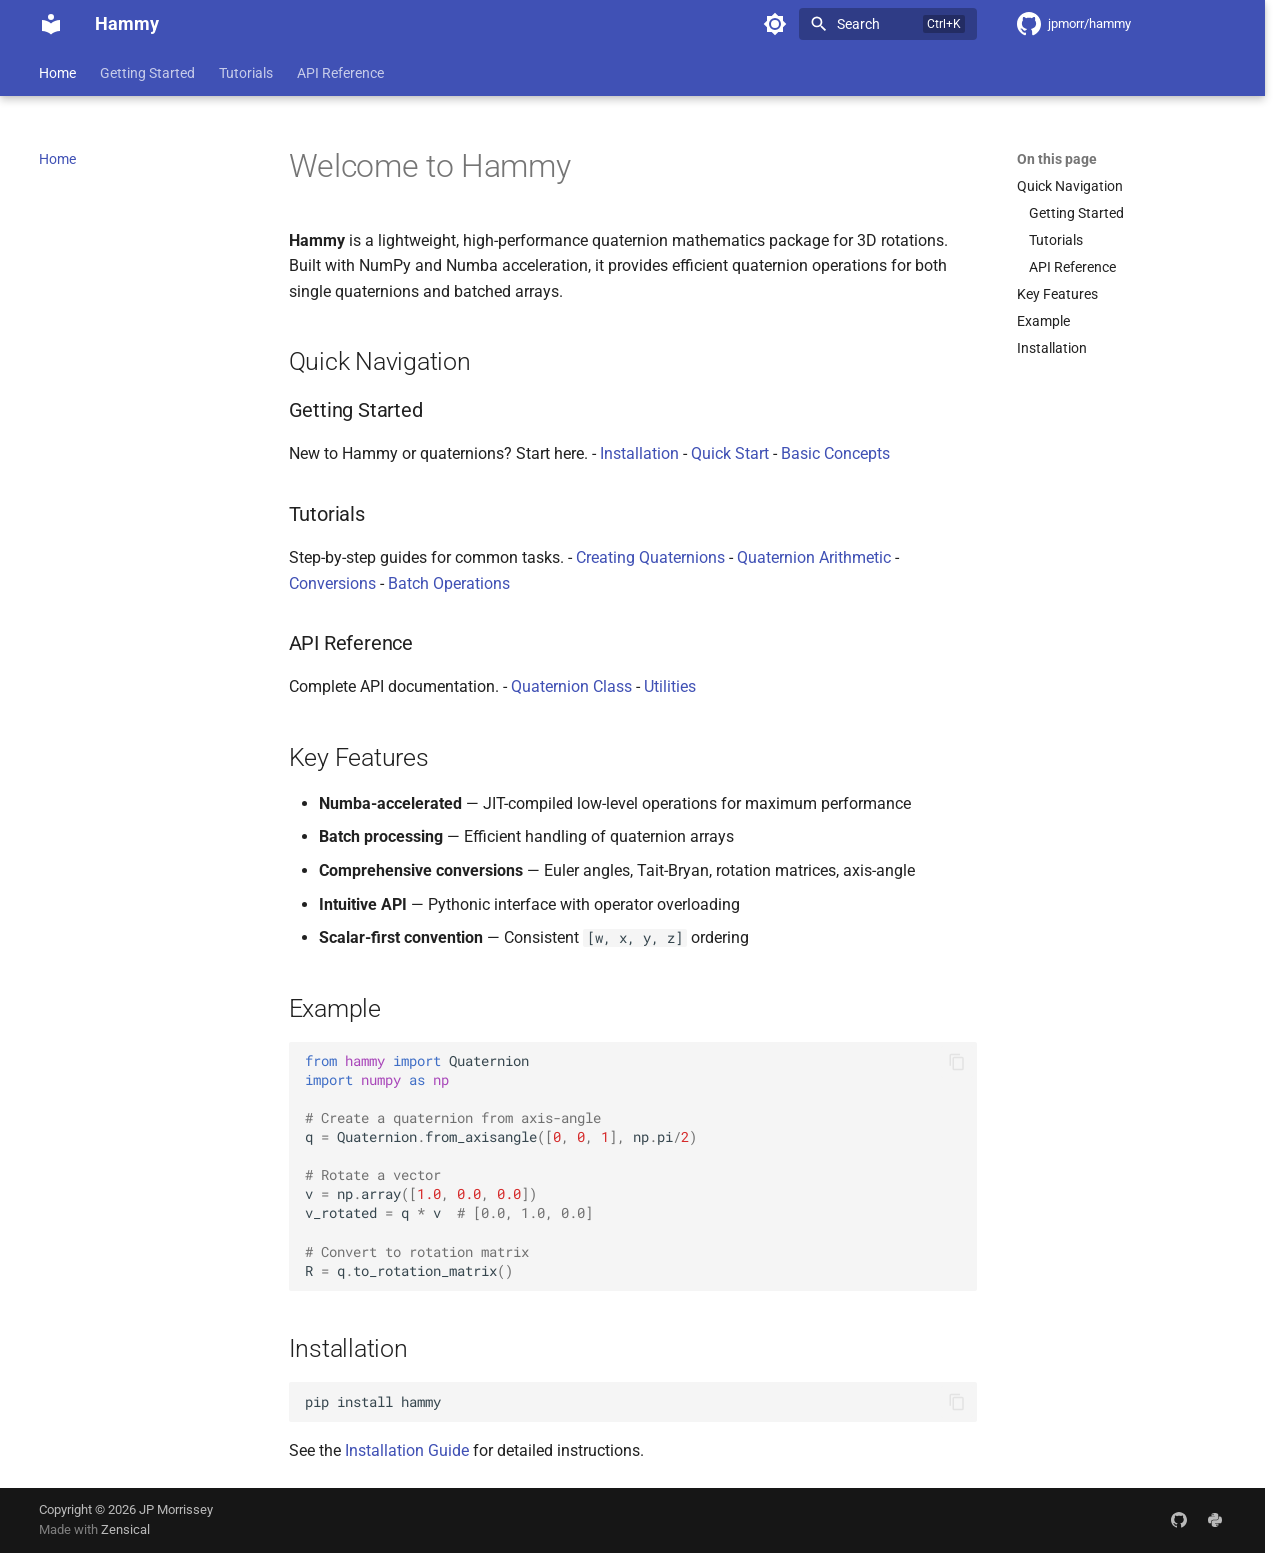
==== commit a131d424: "deploy: 86c9999fd5896e98f51ecc3a633f2f445c3ece67" ====
--- a/index.html
+++ b/index.html
@@ -10,7 +10,7 @@
       
       
       
-        <link rel="canonical" href="https://jpmorrise.github.io/hammy/">
+        <link rel="canonical" href="https://jpmorr.github.io/hammy/">
       
       
       
@@ -170,13 +170,13 @@
     
     <div class="md-header__source">
       
-        <a href="https://github.com/jpmorrise/hammy" title="Go to repository" class="md-source" data-md-component="source">
+        <a href="https://github.com/jpmorr/hammy" title="Go to repository" class="md-source" data-md-component="source">
   <div class="md-source__icon md-icon">
     
     <svg xmlns="http://www.w3.org/2000/svg" viewBox="0 0 512 512"><!--! Font Awesome Free 7.3.1 by @fontawesome - https://fontawesome.com License - https://fontawesome.com/license/free (Icons: CC BY 4.0, Fonts: SIL OFL 1.1, Code: MIT License) Copyright 2026 Fonticons, Inc.--><path fill="currentColor" d="M216.5 362.5c-66-8-112.5-55.5-112.5-117 0-25 9-52 24-70-6.5-16.5-5.5-51.5 2-66 20-2.5 47 8 63 22.5 19-6 39-9 63.5-9s44.5 3 62.5 8.5c15.5-14 43-24.5 63-22 7 13.5 8 48.5 1.5 65.5 16 19 24.5 44.5 24.5 70.5 0 61.5-46.5 108-113.5 116.5 17 11 28.5 35 28.5 62.5v52c0 15 12.5 23.5 27.5 17.5C441 459.5 512 369 512 257 512 115.5 397 0 255.5 0S0 115.5 0 257c0 111 70.5 203 165.5 237.5 13.5 5 26.5-4 26.5-17.5v-40c-7 3-16 5-24 5-33 0-52.5-18-66.5-51.5-5.5-13.5-11.5-21.5-23-23-6-.5-8-3-8-6 0-6 10-10.5 20-10.5 14.5 0 27 9 40 27.5 10 14.5 20.5 21 33 21s20.5-4.5 32-16c8.5-8.5 15-16 21-21"/></svg>
   </div>
   <div class="md-source__repository">
-    jpmorrise/hammy
+    jpmorr/hammy
   </div>
 </a>
       
@@ -337,13 +337,13 @@
   </label>
   
     <div class="md-nav__source">
-      <a href="https://github.com/jpmorrise/hammy" title="Go to repository" class="md-source" data-md-component="source">
+      <a href="https://github.com/jpmorr/hammy" title="Go to repository" class="md-source" data-md-component="source">
   <div class="md-source__icon md-icon">
     
     <svg xmlns="http://www.w3.org/2000/svg" viewBox="0 0 512 512"><!--! Font Awesome Free 7.3.1 by @fontawesome - https://fontawesome.com License - https://fontawesome.com/license/free (Icons: CC BY 4.0, Fonts: SIL OFL 1.1, Code: MIT License) Copyright 2026 Fonticons, Inc.--><path fill="currentColor" d="M216.5 362.5c-66-8-112.5-55.5-112.5-117 0-25 9-52 24-70-6.5-16.5-5.5-51.5 2-66 20-2.5 47 8 63 22.5 19-6 39-9 63.5-9s44.5 3 62.5 8.5c15.5-14 43-24.5 63-22 7 13.5 8 48.5 1.5 65.5 16 19 24.5 44.5 24.5 70.5 0 61.5-46.5 108-113.5 116.5 17 11 28.5 35 28.5 62.5v52c0 15 12.5 23.5 27.5 17.5C441 459.5 512 369 512 257 512 115.5 397 0 255.5 0S0 115.5 0 257c0 111 70.5 203 165.5 237.5 13.5 5 26.5-4 26.5-17.5v-40c-7 3-16 5-24 5-33 0-52.5-18-66.5-51.5-5.5-13.5-11.5-21.5-23-23-6-.5-8-3-8-6 0-6 10-10.5 20-10.5 14.5 0 27 9 40 27.5 10 14.5 20.5 21 33 21s20.5-4.5 32-16c8.5-8.5 15-16 21-21"/></svg>
   </div>
   <div class="md-source__repository">
-    jpmorrise/hammy
+    jpmorr/hammy
   </div>
 </a>
     </div>
@@ -1214,7 +1214,7 @@
       
       
     
-    <a href="https://github.com/jpmorrise/hammy" target="_blank" rel="noopener" title="github.com" class="md-social__link">
+    <a href="https://github.com/jpmorr/hammy" target="_blank" rel="noopener" title="github.com" class="md-social__link">
       <svg xmlns="http://www.w3.org/2000/svg" viewBox="0 0 512 512"><!--! Font Awesome Free 7.3.1 by @fontawesome - https://fontawesome.com License - https://fontawesome.com/license/free (Icons: CC BY 4.0, Fonts: SIL OFL 1.1, Code: MIT License) Copyright 2026 Fonticons, Inc.--><path fill="currentColor" d="M216.5 362.5c-66-8-112.5-55.5-112.5-117 0-25 9-52 24-70-6.5-16.5-5.5-51.5 2-66 20-2.5 47 8 63 22.5 19-6 39-9 63.5-9s44.5 3 62.5 8.5c15.5-14 43-24.5 63-22 7 13.5 8 48.5 1.5 65.5 16 19 24.5 44.5 24.5 70.5 0 61.5-46.5 108-113.5 116.5 17 11 28.5 35 28.5 62.5v52c0 15 12.5 23.5 27.5 17.5C441 459.5 512 369 512 257 512 115.5 397 0 255.5 0S0 115.5 0 257c0 111 70.5 203 165.5 237.5 13.5 5 26.5-4 26.5-17.5v-40c-7 3-16 5-24 5-33 0-52.5-18-66.5-51.5-5.5-13.5-11.5-21.5-23-23-6-.5-8-3-8-6 0-6 10-10.5 20-10.5 14.5 0 27 9 40 27.5 10 14.5 20.5 21 33 21s20.5-4.5 32-16c8.5-8.5 15-16 21-21"/></svg>
     </a>
   
